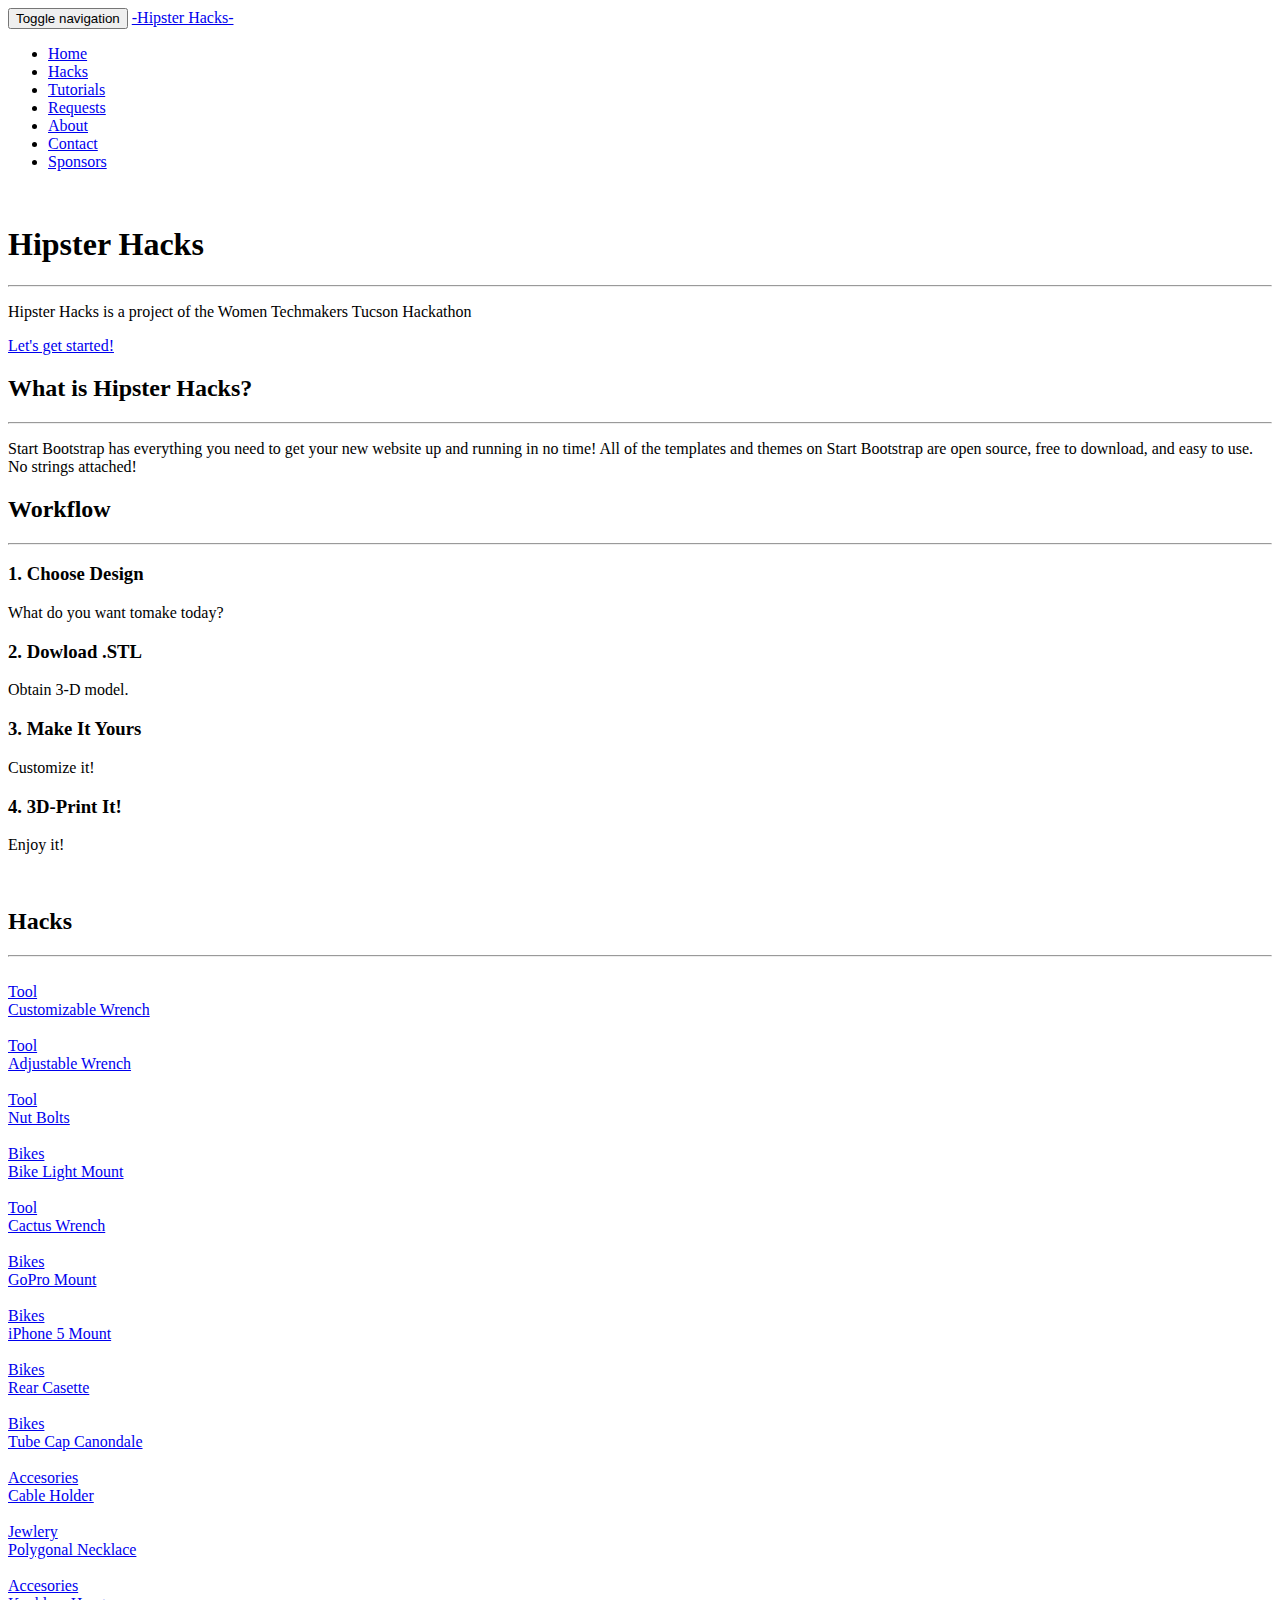
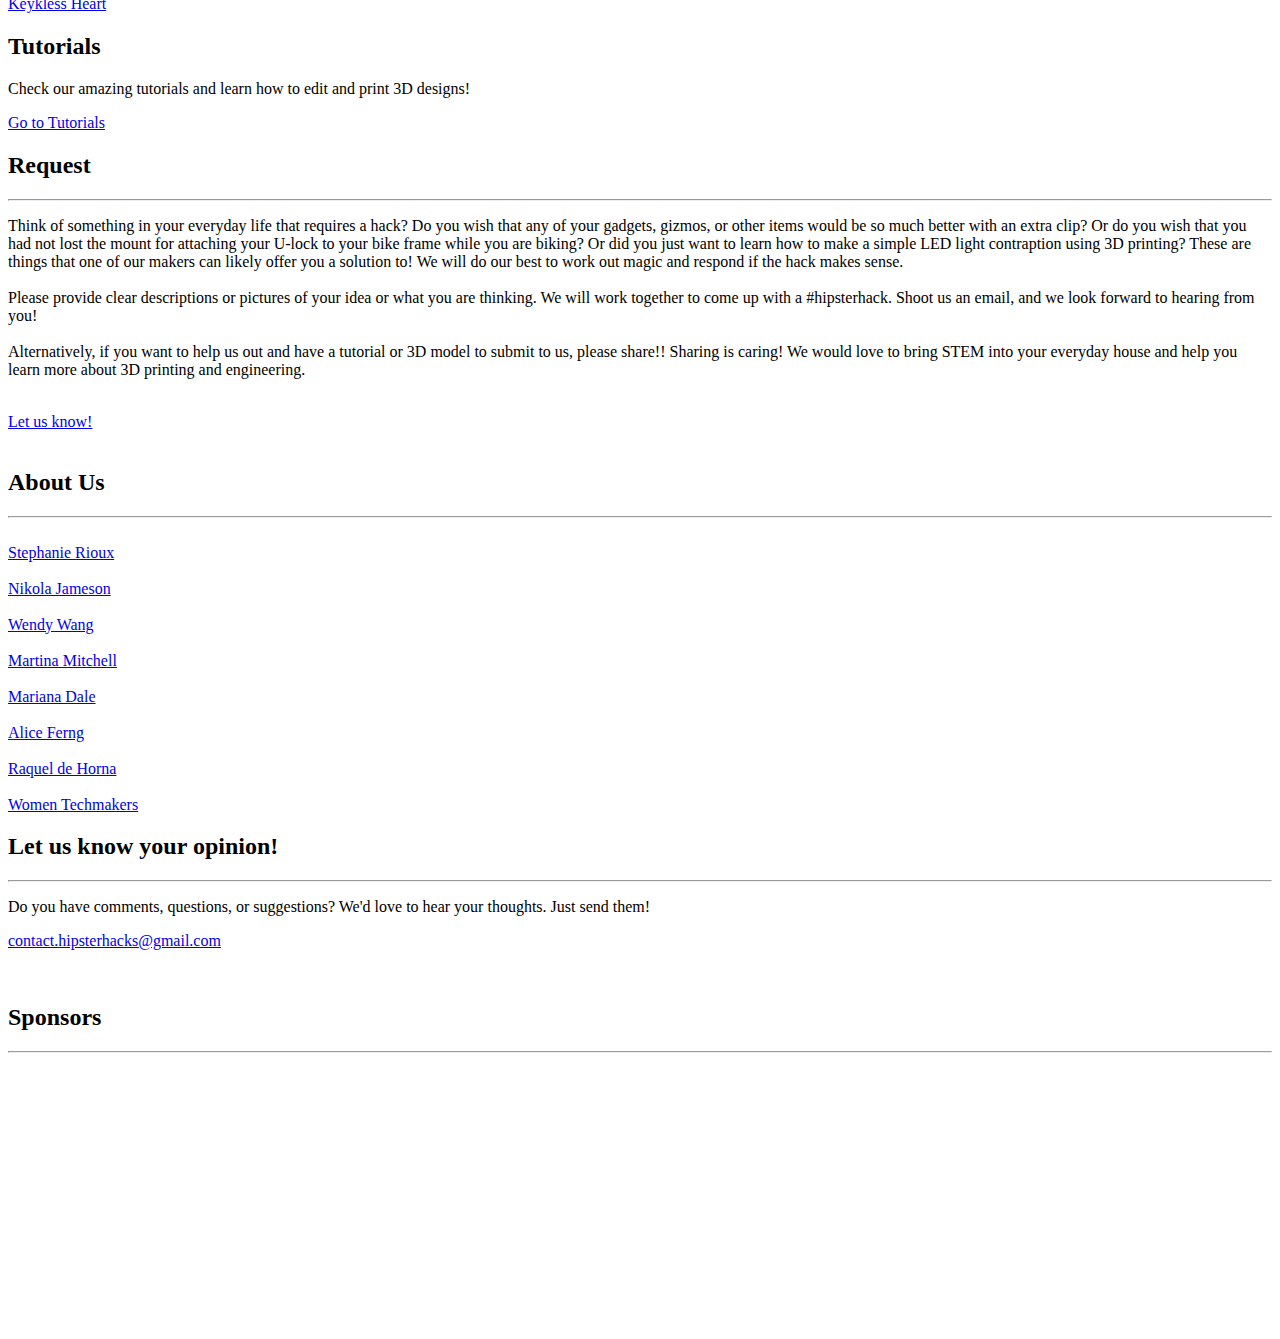
==== index.html @ 9ce07e10 "Change in the pictures of the Hacks" ====
<!DOCTYPE html>
<html lang="en">

<head>

    <meta charset="utf-8">
    <meta http-equiv="X-UA-Compatible" content="IE=edge">
    <meta name="viewport" content="width=device-width, initial-scale=1">
    <meta name="description" content="">
    <meta name="author" content="">

    <title>--Hipster Hacks--</title>

    <!-- Bootstrap Core CSS -->
    <link rel="stylesheet" href="css/bootstrap.min.css" type="text/css">

    <!-- Custom Fonts -->
    <link href='http://fonts.googleapis.com/css?family=Open+Sans:300italic,400italic,600italic,700italic,800italic,400,300,600,700,800' rel='stylesheet' type='text/css'>
    <link href='http://fonts.googleapis.com/css?family=Merriweather:400,300,300italic,400italic,700,700italic,900,900italic' rel='stylesheet' type='text/css'>
    <link rel="stylesheet" href="font-awesome/css/font-awesome.min.css" type="text/css">

    <!-- Plugin CSS -->
    <link rel="stylesheet" href="css/animate.min.css" type="text/css">

    <!-- Custom CSS -->
    <link rel="stylesheet" href="css/creative.css" type="text/css">

    <!-- HTML5 Shim and Respond.js IE8 support of HTML5 elements and media queries -->
    <!-- WARNING: Respond.js doesn't work if you view the page via file:// -->
    <!--[if lt IE 9]>
        <script src="https://oss.maxcdn.com/libs/html5shiv/3.7.0/html5shiv.js"></script>
        <script src="https://oss.maxcdn.com/libs/respond.js/1.4.2/respond.min.js"></script>
    <![endif]-->

</head>

<body id="page-top">

    <nav id="mainNav" class="navbar navbar-default navbar-fixed-top">
        <div class="container-fluid">
            <!-- Brand and toggle get grouped for better mobile display -->
            <div class="navbar-header">
                <button type="button" class="navbar-toggle collapsed" data-toggle="collapse" data-target="#bs-example-navbar-collapse-1">
                    <span class="sr-only">Toggle navigation</span>
                    <span class="icon-bar"></span>
                    <span class="icon-bar"></span>
                    <span class="icon-bar"></span>
                </button>
                <a class="navbar-brand page-scroll" href="#page-top">-Hipster Hacks-</a>
            </div>

            <!-- Collect the nav links, forms, and other content for toggling -->
            <div class="collapse navbar-collapse" id="bs-example-navbar-collapse-1">
                <ul class="nav navbar-nav navbar-right">
                   
                    <li>
                        <a class="page-scroll" href="#page-top">Home</a>
                    </li>
                    <li>
                        <a class="page-scroll" href="#hacks">Hacks</a>
                    </li>
                    <li>
                        <a class="page-scroll" href="#tutorials">Tutorials</a>
                    </li>
                    <li>
                        <a class="page-scroll" href="#request">Requests</a>
                    </li>
                     <li>
                        <a class="page-scroll" href="#about">About</a>
                    </li>
                     
                    <li>
                        <a class="page-scroll" href="#contact">Contact</a>
                    </li>
                     <li>
                        <a class="page-scroll" href="#sponsors">Sponsors</a>
                    </li>
                </ul>
            </div>
            <!-- /.navbar-collapse -->
        </div>
        <!-- /.container-fluid -->
    </nav>

    <header>
        <div class="header-content">
            <div class="header-content-inner">
            <center> <img src="img/HH_logo2.png" class="img-responsive" alt=""></center>
                <h1>Hipster Hacks</h1>
                <hr>
                <p>Hipster Hacks is a project of the Women Techmakers Tucson Hackathon</p>
                <a href="#about" class="btn btn-primary btn-xl page-scroll">Let's get started!</a>
            </div>
        </div>
    </header>

    <section class="bg-primary" id="description1">
        <div class="container">
            <div class="row">
                <div class="col-lg-8 col-lg-offset-2 text-center">
                    <h2 class="section-heading">What is Hipster Hacks?</h2>
                    <hr class="light">
                    <p class="text-faded">Start Bootstrap has everything you need to get your new website up and running in no time! All of the templates and themes on Start Bootstrap are open source, free to download, and easy to use. No strings attached!</p>
                   <!-- <a href="#" class="btn btn-default btn-xl">Get Started!</a> -->
                </div>
            </div>
        </div>
    </section>

    <section id="description2">
        <div class="container">
            <div class="row">
                <div class="col-lg-12 text-center">
                    <h2 class="section-heading">Workflow</h2>
                    <hr class="primary">
                </div>
            </div>
        </div>
        <div class="container">
            <div class="row">
                <div class="col-lg-3 col-md-6 text-center">
                    <div class="service-box">
                        <i class="fa fa-4x fa-eye wow bounceIn text-primary"></i>
                        <h3>1. Choose Design</h3>
                        <p class="text-muted">What do you want tomake today?</p>
                    </div>
                </div>
                <div class="col-lg-3 col-md-6 text-center">
                    <div class="service-box">
                        <i class="fa fa-4x fa-download wow bounceIn text-primary" data-wow-delay=".1s"></i>
                        <h3>2. Dowload .STL</h3>
                        <p class="text-muted">Obtain 3-D model.</p>
                    </div>
                </div>
                <div class="col-lg-3 col-md-6 text-center">
                    <div class="service-box">
                        <i class="fa fa-4x fa-heart wow bounceIn text-primary" data-wow-delay=".2s"></i>
                        <h3>3. Make It Yours</h3>
                        <p class="text-muted">Customize it!</p>
                    </div>
                </div>
                <div class="col-lg-3 col-md-6 text-center">
                    <div class="service-box">
                        <i class="fa fa-4x fa-trophy wow bounceIn text-primary" data-wow-delay=".3s"></i>
                        <h3>4. 3D-Print It!</h3>
                        <p class="text-muted">Enjoy it!</p>
                    </div>
                </div>
            </div>
        </div>
    </section>

    <section id ="hacks" class="no-padding" id="portfolio">
        <div class="container">
            <div class="row">
                <div class="col-lg-12 text-center">
                    <br>
                    <h2 class="section-heading">Hacks</h2>
                    <hr class="primary">
                </div>
            </div>
        </div>
        <div class="container-fluid">
            <div class="row no-gutter">
                <div class="col-lg-4 col-sm-6">
                    <a href="http://www.thingiverse.com/thing:951330" class="portfolio-box">
                        <img src="img/portfolio/customizable_wrench.jpg" class="img-responsive" alt="">
                        <div class="portfolio-box-caption">
                            <div class="portfolio-box-caption-content">
                                <div class="project-category text-faded">
                                    Tool
                                </div>
                                <div class="project-name">
                                    Customizable Wrench
                                </div>
                            </div>
                        </div>
                    </a>
                </div>
                <div class="col-lg-4 col-sm-6">
                    <a href="http://www.thingiverse.com/thing:139268" class="portfolio-box">
                        <img src="img/portfolio/adjustable_wrench.jpg" class="img-responsive" alt="">
                        <div class="portfolio-box-caption">
                            <div class="portfolio-box-caption-content">
                                <div class="project-category text-faded">
                                    Tool
                                </div>
                                <div class="project-name">
                                    Adjustable Wrench
                                </div>
                            </div>
                        </div>
                    </a>
                </div>
               
               
                <div class="col-lg-4 col-sm-6">
                    <a href="http://www.thingiverse.com/thing:193647" class="portfolio-box">
                        <img src="img/portfolio/nuts_bolts.jpg" class="img-responsive" alt="">
                        <div class="portfolio-box-caption">
                            <div class="portfolio-box-caption-content">
                                <div class="project-category text-faded">
                                    Tool
                                </div>
                                <div class="project-name">
                                    Nut Bolts
                                </div>
                            </div>
                        </div>
                    </a>
                </div>
                <div class="col-lg-4 col-sm-6">
                    <a href="http://www.thingiverse.com/thing:1131753" class="portfolio-box">
                        <img src="img/portfolio/bike_light_mount.jpg" class="img-responsive" alt="">
                        <div class="portfolio-box-caption">
                            <div class="portfolio-box-caption-content">
                                <div class="project-category text-faded">
                                    Bikes
                                </div>
                                <div class="project-name">
                                    Bike Light Mount
                                </div>
                            </div>
                        </div>
                    </a>
                </div>
                   <div class="col-lg-4 col-sm-6">
                    <a href="http://www.thingiverse.com/thing:1132234" class="portfolio-box">
                        <img src="img/portfolio/cactus_tool.jpg" class="img-responsive" alt="">
                        <div class="portfolio-box-caption">
                            <div class="portfolio-box-caption-content">
                                <div class="project-category text-faded">
                                    Tool
                                </div>
                                <div class="project-name">
                                    Cactus Wrench


                                </div>
                            </div>
                        </div>
                    </a>
                </div>
                   
                   <div class="col-lg-4 col-sm-6">
                    <a href="http://www.thingiverse.com/thing:17413" class="portfolio-box">
                        <img src="img/portfolio/gopro_mtnbike.jpg" class="img-responsive" alt="">
                        <div class="portfolio-box-caption">
                            <div class="portfolio-box-caption-content">
                                <div class="project-category text-faded">
                                    Bikes
                                </div>
                                <div class="project-name">
                                    GoPro Mount


                                </div>
                            </div>
                        </div>
                    </a>
                </div>
                   <div class="col-lg-4 col-sm-6">
                    <a href="http://www.thingiverse.com/thing:22866" class="portfolio-box">
                        <img src="img/portfolio/iphone5_mount.jpg" class="img-responsive" alt="">
                        <div class="portfolio-box-caption">
                            <div class="portfolio-box-caption-content">
                                <div class="project-category text-faded">
                                    Bikes
                                </div>
                                <div class="project-name">
                                    iPhone 5 Mount


                                </div>
                            </div>
                        </div>
                    </a>
                </div>
                   <div class="col-lg-4 col-sm-6">
                    <a href="http://www.thingiverse.com/thing:551910" class="portfolio-box">
                        <img src="img/portfolio/rear_cassette.jpg" class="img-responsive" alt="">
                        <div class="portfolio-box-caption">
                            <div class="portfolio-box-caption-content">
                                <div class="project-category text-faded">
                                    Bikes
                                </div>
                                <div class="project-name">
                                    Rear Casette

                                </div>
                            </div>
                        </div>
                    </a>
                </div>
                  <div class="col-lg-4 col-sm-6">
                    <a href="http://www.thingiverse.com/thing:11574" class="portfolio-box">
                        <img src="img/portfolio/tube_cap_canondale.jpg" class="img-responsive" alt="">
                        <div class="portfolio-box-caption">
                            <div class="portfolio-box-caption-content">
                                <div class="project-category text-faded">
                                    Bikes
                                </div>
                                <div class="project-name">
                                    Tube Cap Canondale

                                </div>
                            </div>
                        </div>
                    </a>
                </div>
                  <div class="col-lg-4 col-sm-6">
                    <a href="http://www.thingiverse.com/thing:130495" class="portfolio-box">
                        <img src="img/portfolio/cable_holder.jpg" class="img-responsive" alt="">
                        <div class="portfolio-box-caption">
                            <div class="portfolio-box-caption-content">
                                <div class="project-category text-faded">
                                    Accesories
                                </div>
                                <div class="project-name">
                                    Cable Holder

                                </div>
                            </div>
                        </div>
                    </a>
                </div>
                <div class="col-lg-4 col-sm-6">
                    <a href="http://www.thingiverse.com/thing:698371" class="portfolio-box">
                        <img src="img/portfolio/polygonal_necklace.jpg" class="img-responsive" alt="">
                        <div class="portfolio-box-caption">
                            <div class="portfolio-box-caption-content">
                                <div class="project-category text-faded">
                                    Jewlery
                                </div>
                                <div class="project-name">
                                    Polygonal Necklace

                                </div>
                            </div>
                        </div>
                    </a>
                </div>
                <div class="col-lg-4 col-sm-6">
                    <a href="http://www.thingiverse.com/thing:32037" class="portfolio-box">
                        <img src="img/portfolio/keyless_heart.jpg" class="img-responsive" alt="">
                        <div class="portfolio-box-caption">
                            <div class="portfolio-box-caption-content">
                                <div class="project-category text-faded">
                                    Accesories
                                </div>
                                <div class="project-name">
                                    Keykless Heart



                                </div>
                            </div>
                        </div>
                    </a>
                </div>
            </div>
        </div>
    </section>



    <aside id="tutorials" class="bg-dark">
        <div class="container text-center">
            <div class="call-to-action">
                <h2 class="section-heading" >Tutorials</h2>
                <p class="text-faded"> Check our amazing tutorials and learn how to edit and print 3D designs!</p>
                <a href="tutorials.html" class="btn btn-default btn-xl wow tada">Go to Tutorials</a>
            </div>
        </div>
    </aside>
    

    <section id="request" class="bg-primary" id="description1">
        <div class="container">
            <div class="row">
                <div class="col-lg-8 col-lg-offset-2 text-center">
                    <h2 class="section-heading">Request</h2>
                    <hr class="light">
                    <p class="text-faded">Think of something in your everyday life that requires a hack? Do you wish that any of your gadgets, gizmos, or other items would be so much better with an extra clip? Or do you wish that you had not lost the mount for attaching your U-lock to your bike frame while you are biking? Or did you just want to learn how to make a simple LED light contraption using 3D printing? These are things that one of our makers can likely offer you a solution to! We will do our best to work out magic and respond if the hack makes sense. <br></br>

                    Please provide clear descriptions or pictures of your idea or what you are thinking. We will work together to come up with a #hipsterhack. Shoot us an email, and we look forward to hearing from you!<br></br>

                    Alternatively, if you want to help us out and have a tutorial or 3D model to submit to us, please share!! Sharing is caring! We would love to bring STEM into your everyday house and help you learn more about 3D printing and engineering.<br></br>
                    </p>
                    <a href="mailto:contact.hipsterhacks@gmail.com" class="btn btn-default btn-xl">Let us know!</a>
                </div>
            </div>
        </div>
    </section>

    <section class="no-padding" id="about">
        <div class="container">
            <div class="row">
                <div class="col-lg-12 text-center">
                    <br>
                    <h2 class="section-heading">About Us</h2>
                    <hr class="primary">
                </div>
            </div>
        </div>
        <div class="container-fluid">
            <div class="row no-gutter">
                <div class="col-lg-3 col-sm-6">
                    <a href="stephanie.html" class="portfolio-box">
                        <img src="img/about/stephanie.jpg" class="img-responsive" alt="">
                        <div class="portfolio-box-caption">
                            <div class="portfolio-box-caption-content">
                                
                                <div class="project-name">
                                    Stephanie Rioux 
                                </div>
                            </div>
                        </div>
                    </a>
                </div>
                <div class="col-lg-3 col-sm-6">
                    <a href="nikola.html" class="portfolio-box">
                        <img src="img/about/nikola.jpg" class="img-responsive" alt="">
                        <div class="portfolio-box-caption">
                            <div class="portfolio-box-caption-content">
                                
                                <div class="project-name">
                                    Nikola Jameson 
                                </div>
                            </div>
                        </div>
                    </a>
                </div>

                <div class="col-lg-3 col-sm-6">
                    <a href="wendy.html" class="portfolio-box">
                        <img src="img/about/wendy.png" class="img-responsive" alt="">
                        <div class="portfolio-box-caption">
                            <div class="portfolio-box-caption-content">
                                
                                <div class="project-name">
                                    Wendy Wang
                                </div>
                            </div>
                        </div>
                    </a>
                </div>
                <div class="col-lg-3 col-sm-6">
                    <a href="martina.html" class="portfolio-box">
                        <img src="img/about/martina.jpg" class="img-responsive" alt="">
                        <div class="portfolio-box-caption">
                            <div class="portfolio-box-caption-content">
                                
                                <div class="project-name">
                                    Martina Mitchell
                                </div>
                            </div>
                        </div>
                    </a>
                </div>

                 <div class="col-lg-3 col-sm-6">
                    <a href="mariana.html" class="portfolio-box">
                        <img src="img/about/mariana.jpg" class="img-responsive" alt="">
                        <div class="portfolio-box-caption">
                            <div class="portfolio-box-caption-content">
                                
                                <div class="project-name">
                                    Mariana Dale
                                </div>
                            </div>
                        </div>
                    </a>
                </div>
                <div class="col-lg-3 col-sm-6">
                    <a href="alice.html" class="portfolio-box">
                        <img src="img/about/alice.jpg" class="img-responsive" alt="">
                        <div class="portfolio-box-caption">
                            <div class="portfolio-box-caption-content">
                                
                                <div class="project-name">
                                    Alice Ferng
                                </div>
                            </div>
                        </div>
                    </a>
                </div>
                <div class="col-lg-3 col-sm-6">
                    <a href="raquel.html" class="portfolio-box">
                        <img src="img/about/raquel.jpg" class="img-responsive" alt="">
                        <div class="portfolio-box-caption">
                            <div class="portfolio-box-caption-content">
                                
                               <div class="project-name">
                                    Raquel de Horna
                                </div>
                                
                                
                            </div>
                        </div>
                        </a>
                </div>
                 <div class="col-lg-3 col-sm-6">
                    <a href="http://codefortucson.org/womentechmakers/" class="portfolio-box">
                        <img src="img/about/wtech.jpg" class="img-responsive" alt="">
                        <div class="portfolio-box-caption">
                            <div class="portfolio-box-caption-content">
                                
                                <div class="project-name">
                                    Women Techmakers
                                </div>
                            </div>
                        </div>
                    </a>
                </div>
            </div>
            
        </div>
    </section>

       <section id="contact">
        <div class="container">
            <div class="row">
                <div class="col-lg-8 col-lg-offset-2 text-center">
                    <h2 class="section-heading">Let us know your opinion!</h2>
                    <hr class="primary">
                    <p>Do you have comments, questions, or suggestions? We'd love to hear your thoughts. Just send them!</p>
                </div>
               <!-- <div class="col-lg-4 col-lg-offset-2 text-center">
                    <i class="fa fa-phone fa-3x wow bounceIn"></i>
                    <p>123-456-6789</p>
                </div> -->
                <div class="col-lg-12 text-center">
                    <i class="fa fa-envelope-o fa-3x wow bounceIn" data-wow-delay=".1s"></i>
                    <p><a href="mailto:contact.hipsterhacks@gmail.com">contact.hipsterhacks@gmail.com</a></p>
                </div>
            </div>
        </div>
    </section>

<!--
 <section id="request" class="bg-primary" id="description1">
        <div class="container">
            <div class="row">
                <div class="col-lg-12 col-lg-offset-2 text-center">
                    <h2 class="section-heading">Sponsors</h2>
                    <hr class="light">

                    <div class="col-lg-4 col-sm-6">
                    <a href="" class="">
                        <img src="img/logos/Google_developers_logo.png" class="img-responsive" alt="">
                        <div class="portfolio-box-caption">
                            <div class="portfolio-box-caption-content">                               
                                
                            </div>
                        </div>
                        </a>
                    </div>

                     <div class="col-lg-4 col-sm-6">
                    <a href="" class="">
                        <img src="img/logos/CodeForTucson_logo_dark.png" class="img-responsive" alt="">
                        <div class="portfolio-box-caption">
                            <div class="portfolio-box-caption-content">                               
                                
                            </div>
                        </div>
                        </a>
                    </div>

                    <div class="col-lg-4 col-sm-6">
                    <a href="" class="">
                        <img src="img/logos/ua-libraries-logo-webpac.png" class="img-responsive" alt="">
                        <div class="portfolio-box-caption">
                            <div class="portfolio-box-caption-content">                               
                                
                            </div>
                        </div>
                        </a>
                    </div>
                </div>   
                <div class="row">
                <div class="col-lg-12 col-lg-offset-2 text-center">  
                
                    <div class="col-lg-3 col-sm-6">
                    <a href="" class="">
                        <img src="img/logos/edleader21_high-res-logo_final.png" class="img-responsive" alt="">
                        <div class="portfolio-box-caption">
                            <div class="portfolio-box-caption-content">                               
                                
                            </div>
                        </div>
                        </a>
                    </div>

                     <div class="col-lg-3 col-sm-6">
                    <a href="" class="">
                        <img src="img/logos/ironfist-logo-color-white.png" class="img-responsive" alt="">
                        <div class="portfolio-box-caption">
                            <div class="portfolio-box-caption-content">                               
                                
                            </div>
                        </div>
                        </a>
                    </div>

                    <div class="col-lg-3 col-sm-6">
                    <a href="" class="">
                        <img src="img/logos/Iconic3D.png" class="img-responsive" alt="">
                        <div class="portfolio-box-caption">
                            <div class="portfolio-box-caption-content">                               
                                
                            </div>
                        </div>
                        </a>
                    </div> 
                    <div class="col-lg-3 col-sm-6">
                    <a href="" class="">
                        <img src="img/logos/women-techmakers-poste.jpg" class="img-responsive" alt="">
                        <div class="portfolio-box-caption">
                            <div class="portfolio-box-caption-content">                               
                                
                            </div>
                        </div>
                        </a>
                    </div>
                       
                    </div> 

                    </div>

                    <a href="#" class="btn btn-default btn-xl">Get Started!</a> 
                </div>
            </div>
        </div>
    </section> -->
  <section id ="sponsors" class="no-padding" id="portfolio">
        <div class="container">
            <div class="row">
                <div class="col-lg-12 text-center">
                    <br>
                    <h2 class="section-heading">Sponsors</h2>
                    <hr class="primary">
                </div>
            </div>
        </div>
        <center>
        <div class="container-fluid">
            <div class="row no-gutter">
                <div class="col-lg-4 col-sm-6">
                    <a href="http://developers.google.com" class="portfolio-box">
                        <img src="img/logos/Google_developers_logo.png" class="img-responsive" alt="">
                     
                    </a>
                </div>
                <div class="col-lg-4 col-sm-6">
                    <a href="http://codefortucson.org" class="portfolio-box">
                        <img src="img/logos/CodeForTucson_logo_dark.png" class="img-responsive" alt="">
                       
                    </a>
                </div>
                <div class="col-lg-4 col-sm-6">
                    <a href="http://www.edleader21.com" class="portfolio-box">
                        <img src="img/logos/edleader21_high-res-logo_final.png" class="img-responsive" alt="">
                        
                    </a>
                </div>
                <div class="col-lg-4 col-sm-6">
                    <a href="http://www.library.arizona.edu" class="portfolio-box">
                        <img src="img/logos/ua-libraries-logo-webpac.png" class="img-responsive" alt="">
                       
                    </a>
                </div>
                <div class="col-lg-4 col-sm-6">
                    <a href="#" class="portfolio-box">
                        <img src="img/logos/ironfist-logo-color-white.png" class="img-responsive" alt="">
                        
                    </a>
                </div>
                <div class="col-lg-4 col-sm-6">
                    <a href="http://www.iconic3d.biz" class="portfolio-box">
                        <img src="img/logos/Iconic3D.png" class="img-responsive" alt="">
                        
                    </a>
                </div>
                    <div class="col-lg-12 col-sm-6">
                    <a href="https://www.womentechmakers.com" class="portfolio-box">
                        <img src="img/logos/women-techmakers-poste.jpg" class="img-responsive" alt="">
                        
                    </a>
                </div>
            </div>
        </div> </center>
    </section>
    <br></br>  
    <br></br>
    <br></br>
    <br></br>

    <!-- jQuery -->
    <script src="js/jquery.js"></script>

    <!-- Bootstrap Core JavaScript -->
    <script src="js/bootstrap.min.js"></script>

    <!-- Plugin JavaScript -->
    <script src="js/jquery.easing.min.js"></script>
    <script src="js/jquery.fittext.js"></script>
    <script src="js/wow.min.js"></script>

    <!-- Custom Theme JavaScript -->
    <script src="js/creative.js"></script>

</body>

</html>
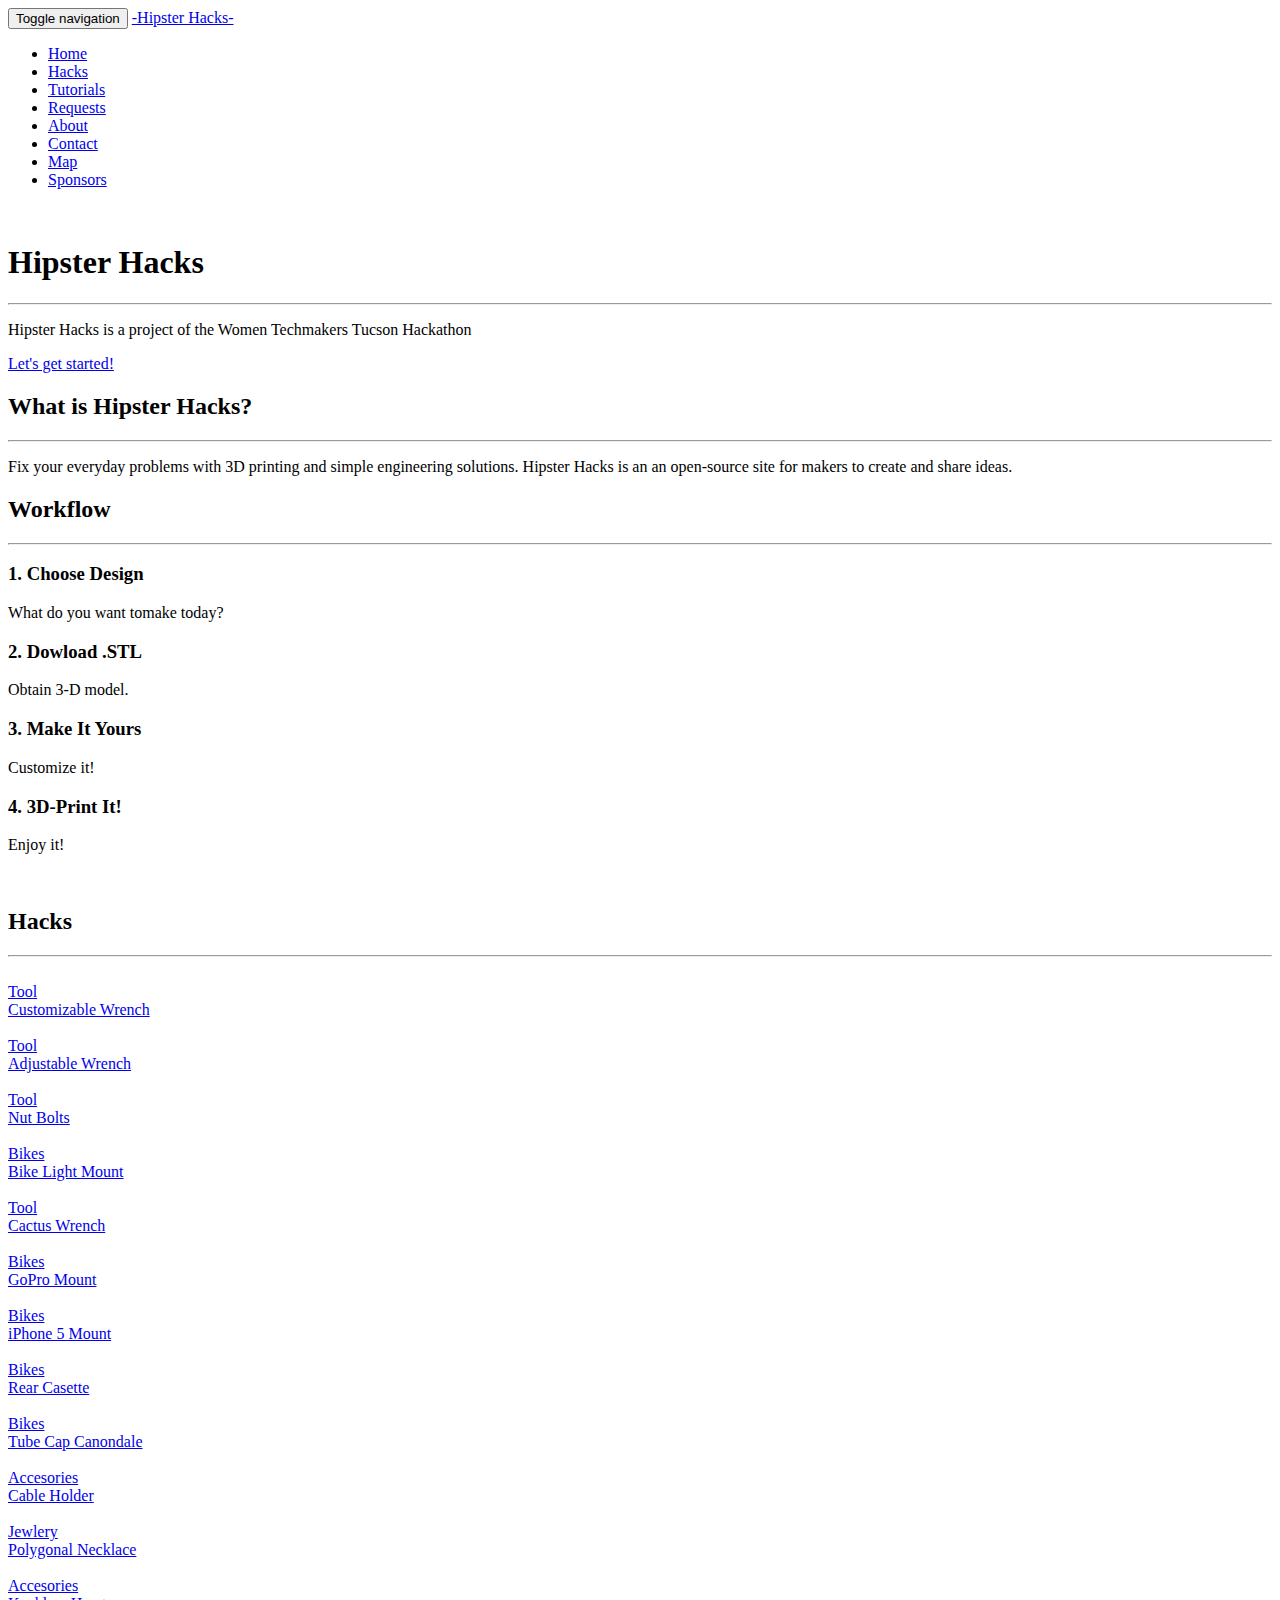
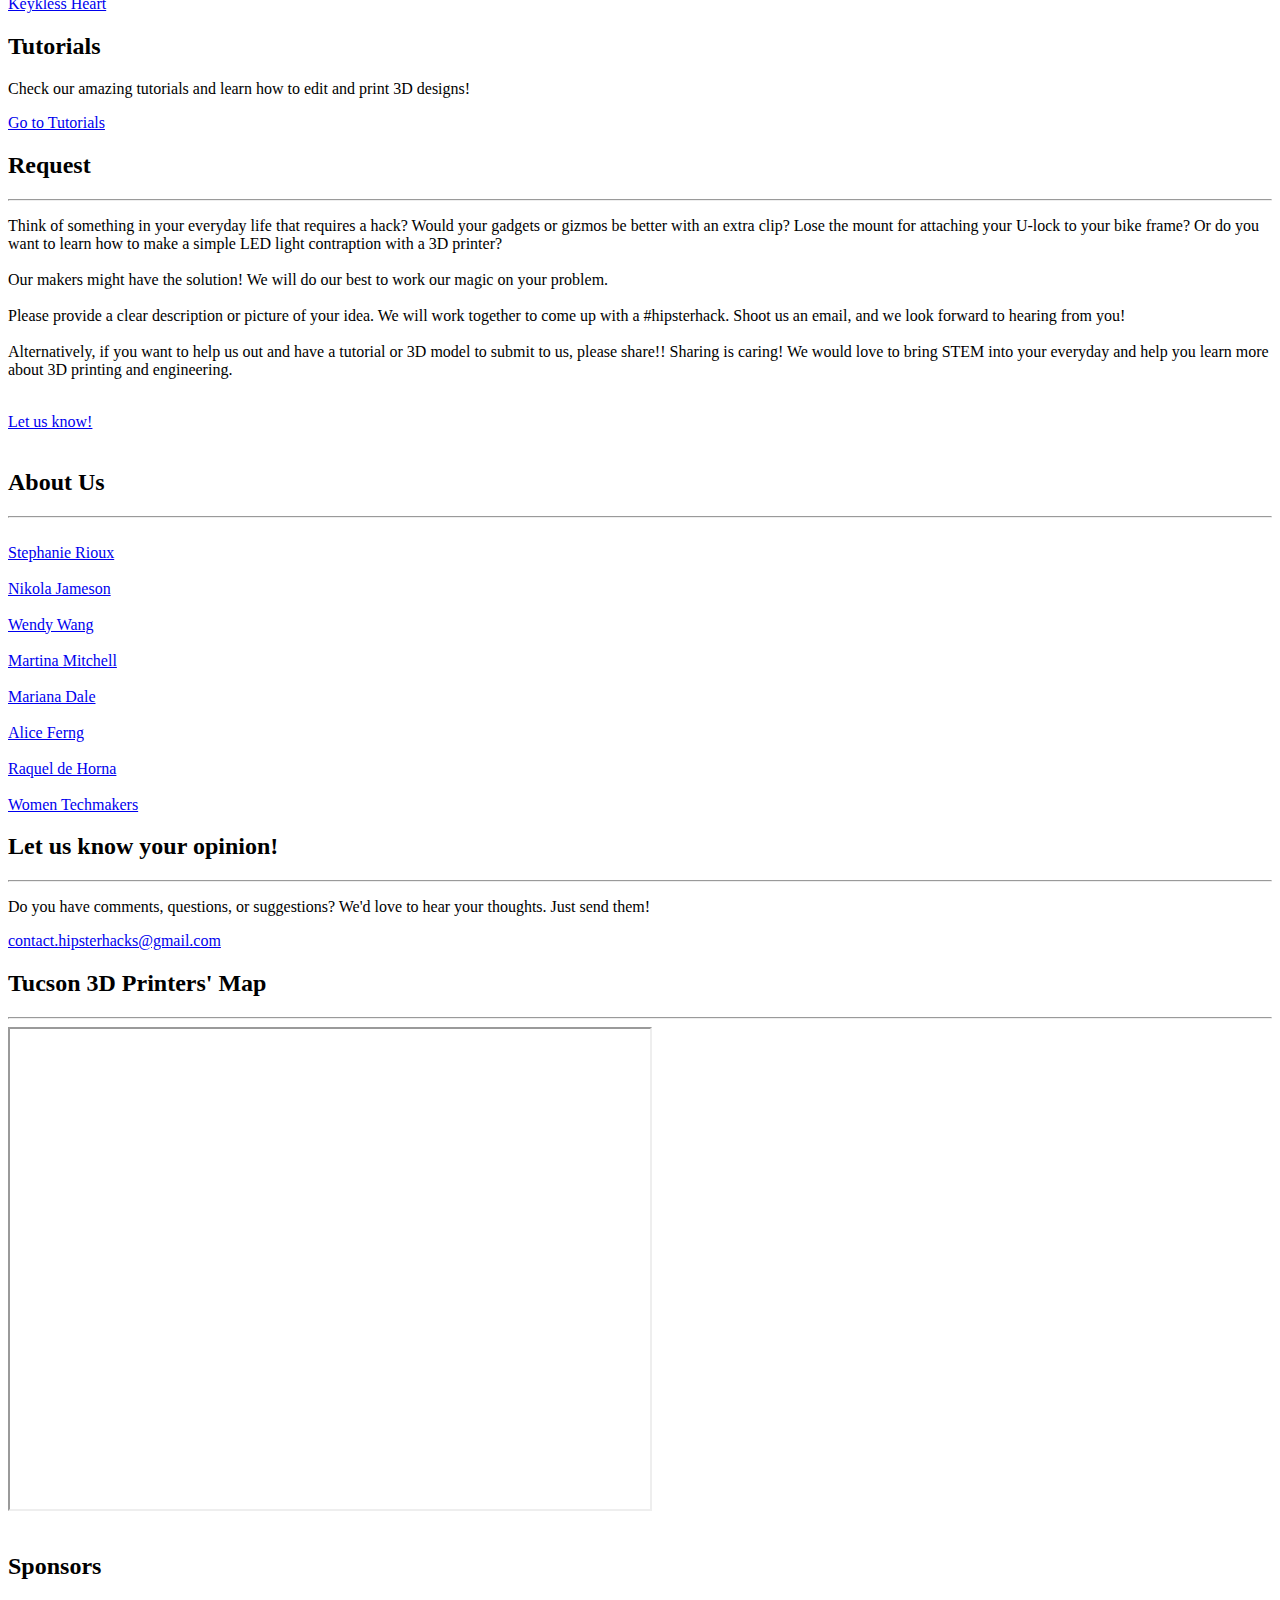
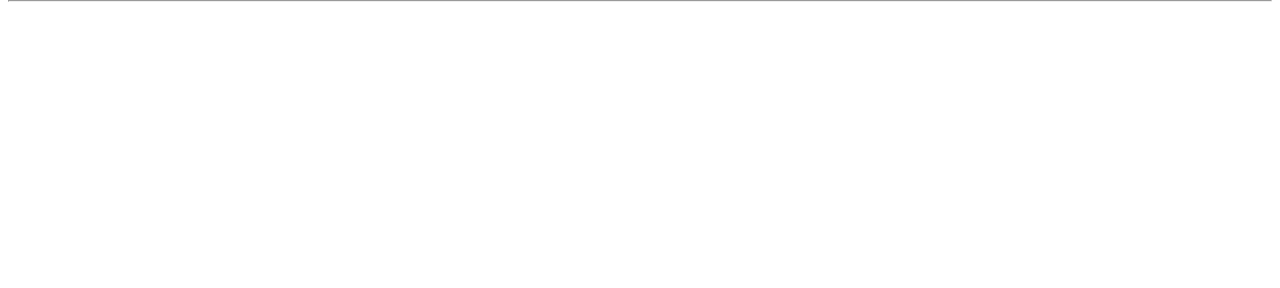
==== commit 28632db2: "map" ====
--- a/index.html
+++ b/index.html
@@ -72,6 +72,9 @@
                     <li>
                         <a class="page-scroll" href="#contact">Contact</a>
                     </li>
+                    <li>
+                        <a class="page-scroll" href="#map">Map</a>
+                    </li>
                      <li>
                         <a class="page-scroll" href="#sponsors">Sponsors</a>
                     </li>
@@ -89,7 +92,7 @@
                 <h1>Hipster Hacks</h1>
                 <hr>
                 <p>Hipster Hacks is a project of the Women Techmakers Tucson Hackathon</p>
-                <a href="#about" class="btn btn-primary btn-xl page-scroll">Let's get started!</a>
+                <a href="#description1" class="btn btn-primary btn-xl page-scroll">Let's get started!</a>
             </div>
         </div>
     </header>
@@ -100,7 +103,7 @@
                 <div class="col-lg-8 col-lg-offset-2 text-center">
                     <h2 class="section-heading">What is Hipster Hacks?</h2>
                     <hr class="light">
-                    <p class="text-faded">Start Bootstrap has everything you need to get your new website up and running in no time! All of the templates and themes on Start Bootstrap are open source, free to download, and easy to use. No strings attached!</p>
+                    <p class="text-faded">Fix your everyday problems with 3D printing and simple engineering solutions. Hipster Hacks is an an open-source site for makers to create and share ideas.</p>
                    <!-- <a href="#" class="btn btn-default btn-xl">Get Started!</a> -->
                 </div>
             </div>
@@ -381,11 +384,13 @@
                 <div class="col-lg-8 col-lg-offset-2 text-center">
                     <h2 class="section-heading">Request</h2>
                     <hr class="light">
-                    <p class="text-faded">Think of something in your everyday life that requires a hack? Do you wish that any of your gadgets, gizmos, or other items would be so much better with an extra clip? Or do you wish that you had not lost the mount for attaching your U-lock to your bike frame while you are biking? Or did you just want to learn how to make a simple LED light contraption using 3D printing? These are things that one of our makers can likely offer you a solution to! We will do our best to work out magic and respond if the hack makes sense. <br></br>
-
-                    Please provide clear descriptions or pictures of your idea or what you are thinking. We will work together to come up with a #hipsterhack. Shoot us an email, and we look forward to hearing from you!<br></br>
-
-                    Alternatively, if you want to help us out and have a tutorial or 3D model to submit to us, please share!! Sharing is caring! We would love to bring STEM into your everyday house and help you learn more about 3D printing and engineering.<br></br>
+                    <p class="text-faded">Think of something in your everyday life that requires a hack? Would your gadgets or  gizmos be better with an extra clip? Lose the mount for attaching your U-lock to your bike frame? Or do you want to learn how to make a simple LED light contraption with a  3D printer?<br></br>
+
+                    Our makers might have the solution! We will do our best to work our magic on your problem.<br></br>
+
+                    Please provide a clear description or picture of your idea. We will work together to come up with a #hipsterhack. Shoot us an email, and we look forward to hearing from you!<br></br>
+
+                    Alternatively, if you want to help us out and have a tutorial or 3D model to submit to us, please share!! Sharing is caring! We would love to bring STEM into your everyday and help you learn more about 3D printing and engineering.<br></br>
                     </p>
                     <a href="mailto:contact.hipsterhacks@gmail.com" class="btn btn-default btn-xl">Let us know!</a>
                 </div>
@@ -537,103 +542,20 @@
             </div>
         </div>
     </section>
-
-<!--
- <section id="request" class="bg-primary" id="description1">
-        <div class="container">
-            <div class="row">
-                <div class="col-lg-12 col-lg-offset-2 text-center">
-                    <h2 class="section-heading">Sponsors</h2>
+     <section id="map" class="bg-primary">
+        <div class="container">
+            <div class="row">
+                <div class="col-lg-8 col-lg-offset-2 text-center">
+                    <h2 class="section-heading">Tucson 3D Printers' Map</h2>
                     <hr class="light">
-
-                    <div class="col-lg-4 col-sm-6">
-                    <a href="" class="">
-                        <img src="img/logos/Google_developers_logo.png" class="img-responsive" alt="">
-                        <div class="portfolio-box-caption">
-                            <div class="portfolio-box-caption-content">                               
-                                
-                            </div>
-                        </div>
-                        </a>
-                    </div>
-
-                     <div class="col-lg-4 col-sm-6">
-                    <a href="" class="">
-                        <img src="img/logos/CodeForTucson_logo_dark.png" class="img-responsive" alt="">
-                        <div class="portfolio-box-caption">
-                            <div class="portfolio-box-caption-content">                               
-                                
-                            </div>
-                        </div>
-                        </a>
-                    </div>
-
-                    <div class="col-lg-4 col-sm-6">
-                    <a href="" class="">
-                        <img src="img/logos/ua-libraries-logo-webpac.png" class="img-responsive" alt="">
-                        <div class="portfolio-box-caption">
-                            <div class="portfolio-box-caption-content">                               
-                                
-                            </div>
-                        </div>
-                        </a>
-                    </div>
-                </div>   
-                <div class="row">
-                <div class="col-lg-12 col-lg-offset-2 text-center">  
-                
-                    <div class="col-lg-3 col-sm-6">
-                    <a href="" class="">
-                        <img src="img/logos/edleader21_high-res-logo_final.png" class="img-responsive" alt="">
-                        <div class="portfolio-box-caption">
-                            <div class="portfolio-box-caption-content">                               
-                                
-                            </div>
-                        </div>
-                        </a>
-                    </div>
-
-                     <div class="col-lg-3 col-sm-6">
-                    <a href="" class="">
-                        <img src="img/logos/ironfist-logo-color-white.png" class="img-responsive" alt="">
-                        <div class="portfolio-box-caption">
-                            <div class="portfolio-box-caption-content">                               
-                                
-                            </div>
-                        </div>
-                        </a>
-                    </div>
-
-                    <div class="col-lg-3 col-sm-6">
-                    <a href="" class="">
-                        <img src="img/logos/Iconic3D.png" class="img-responsive" alt="">
-                        <div class="portfolio-box-caption">
-                            <div class="portfolio-box-caption-content">                               
-                                
-                            </div>
-                        </div>
-                        </a>
-                    </div> 
-                    <div class="col-lg-3 col-sm-6">
-                    <a href="" class="">
-                        <img src="img/logos/women-techmakers-poste.jpg" class="img-responsive" alt="">
-                        <div class="portfolio-box-caption">
-                            <div class="portfolio-box-caption-content">                               
-                                
-                            </div>
-                        </div>
-                        </a>
-                    </div>
-                       
-                    </div> 
-
-                    </div>
-
-                    <a href="#" class="btn btn-default btn-xl">Get Started!</a> 
-                </div>
-            </div>
-        </div>
-    </section> -->
+                    <iframe src="https://mapsengine.google.com/map/embed?mid=zkPo-8205VHg.kog-uFUX0Kzc" width="640" height="480"></iframe>
+                   
+                </div>
+            </div>
+        </div>
+    </section>
+
+
   <section id ="sponsors" class="no-padding" id="portfolio">
         <div class="container">
             <div class="row">
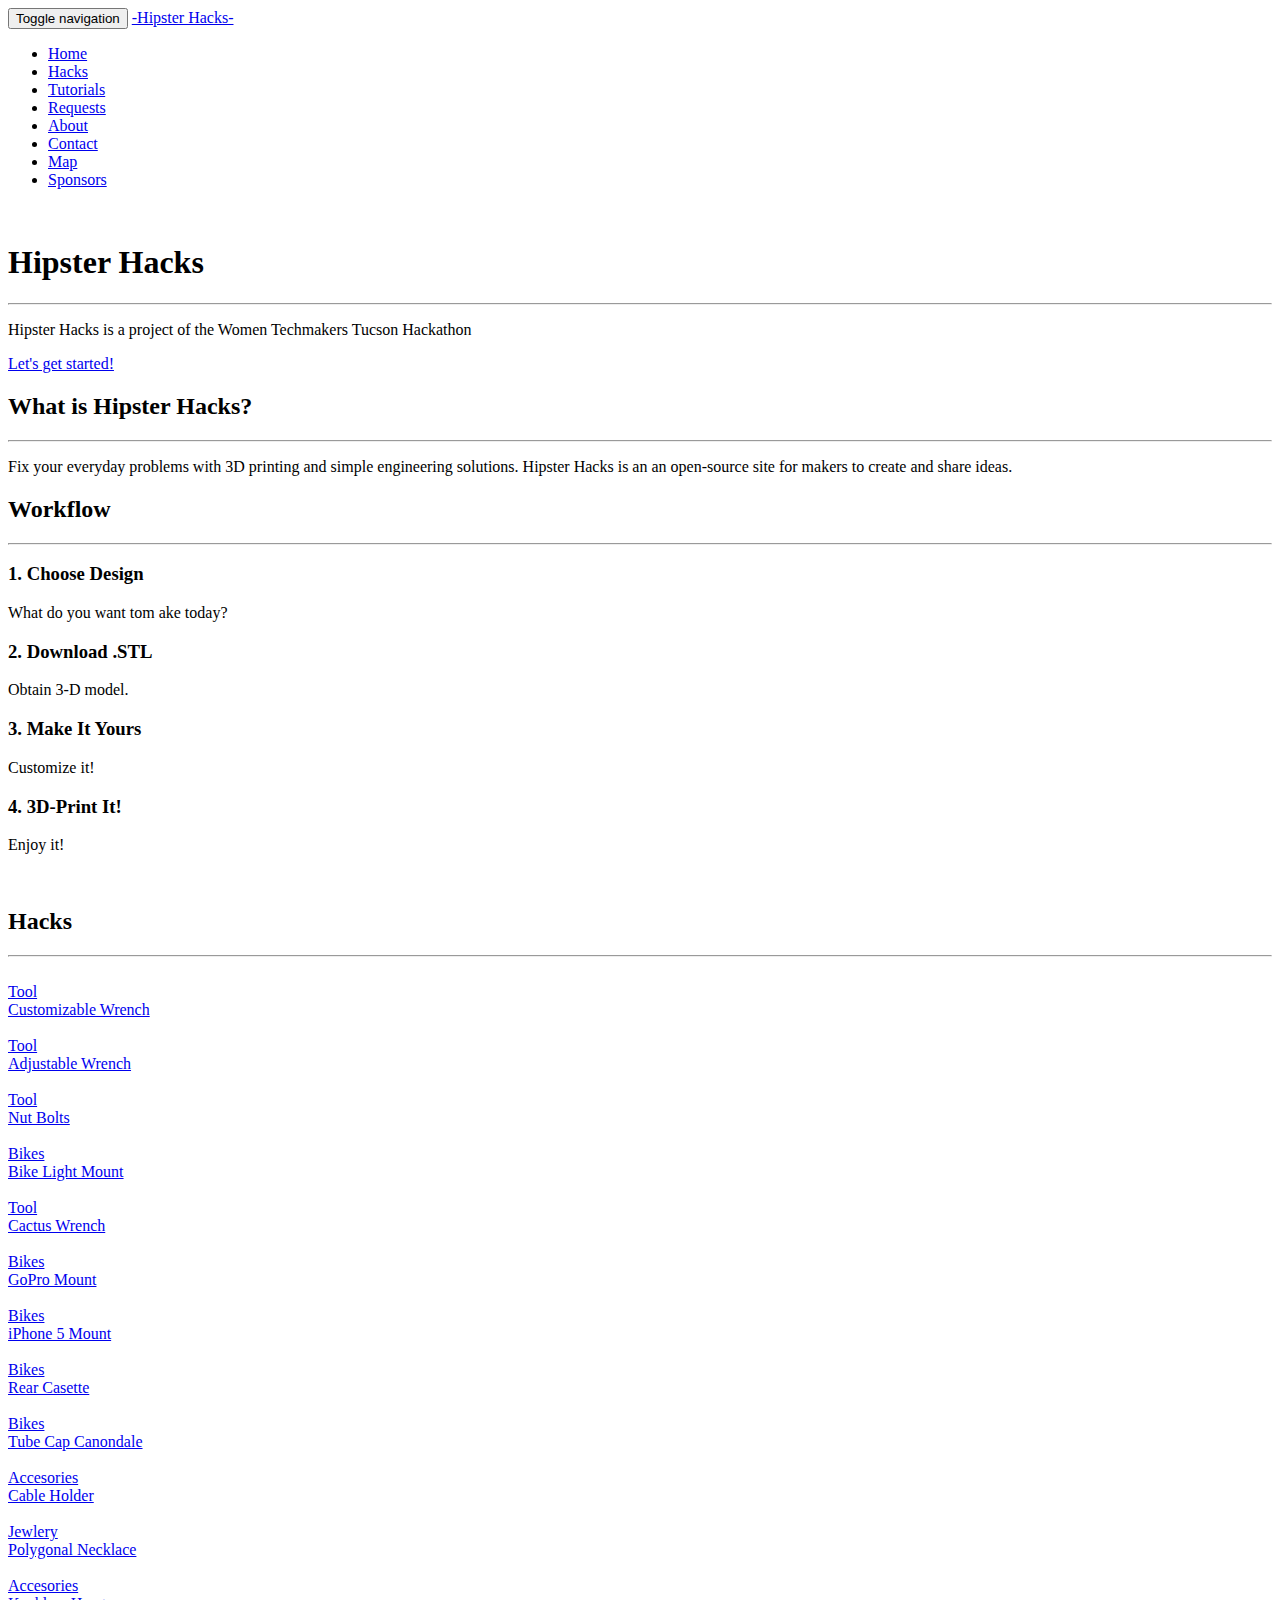
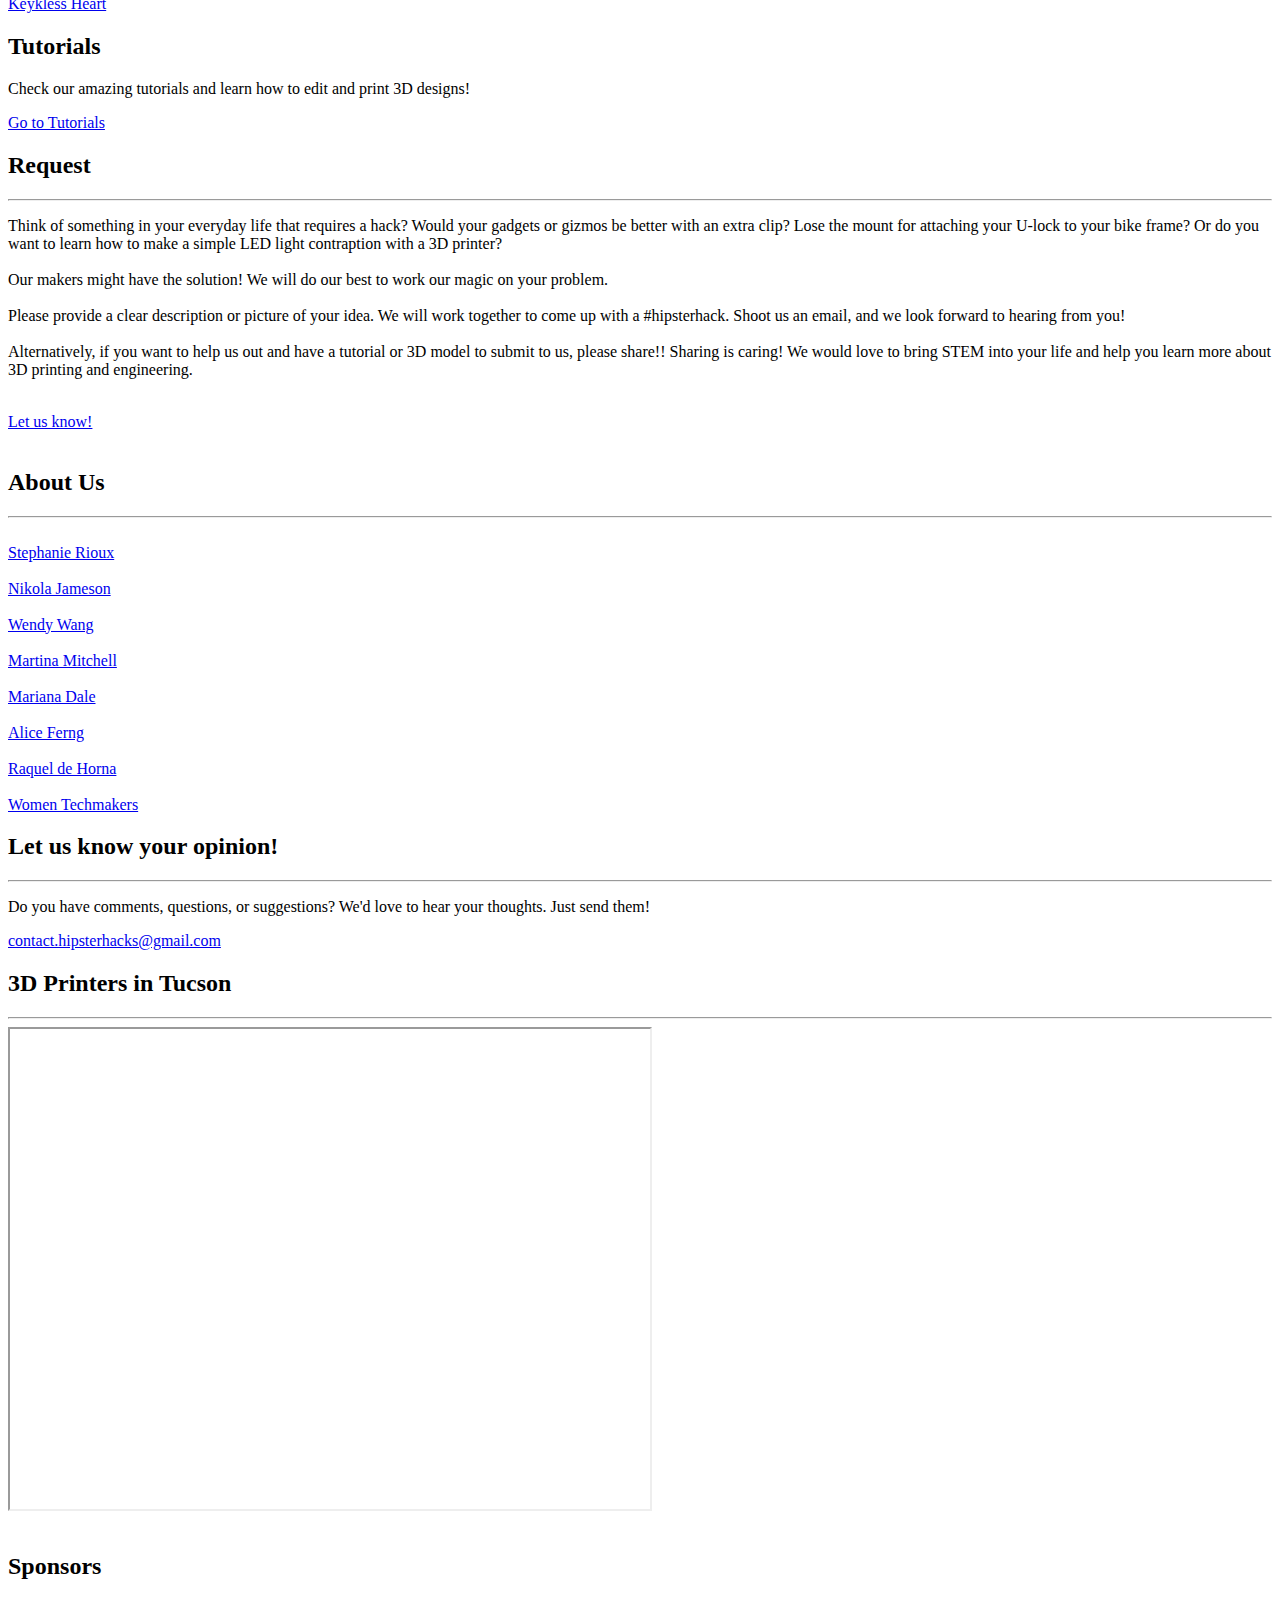
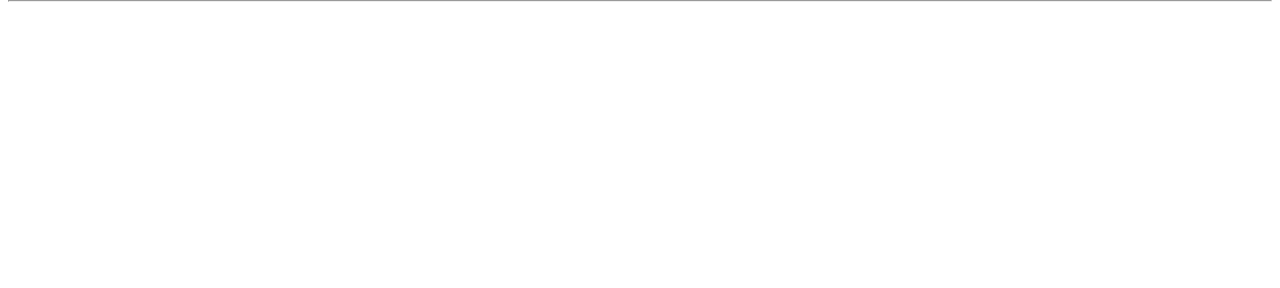
==== commit 913c5a01: "changes" ====
--- a/index.html
+++ b/index.html
@@ -125,13 +125,13 @@
                     <div class="service-box">
                         <i class="fa fa-4x fa-eye wow bounceIn text-primary"></i>
                         <h3>1. Choose Design</h3>
-                        <p class="text-muted">What do you want tomake today?</p>
+                        <p class="text-muted">What do you want tom ake today?</p>
                     </div>
                 </div>
                 <div class="col-lg-3 col-md-6 text-center">
                     <div class="service-box">
                         <i class="fa fa-4x fa-download wow bounceIn text-primary" data-wow-delay=".1s"></i>
-                        <h3>2. Dowload .STL</h3>
+                        <h3>2. Download .STL</h3>
                         <p class="text-muted">Obtain 3-D model.</p>
                     </div>
                 </div>
@@ -384,13 +384,13 @@
                 <div class="col-lg-8 col-lg-offset-2 text-center">
                     <h2 class="section-heading">Request</h2>
                     <hr class="light">
-                    <p class="text-faded">Think of something in your everyday life that requires a hack? Would your gadgets or  gizmos be better with an extra clip? Lose the mount for attaching your U-lock to your bike frame? Or do you want to learn how to make a simple LED light contraption with a  3D printer?<br></br>
+                    <p class="text-faded">Think of something in your everyday life that requires a hack? Would your gadgets or  gizmos be better with an extra clip? Lose the mount for attaching your U-lock to your bike frame? Or do you want to learn how to make a simple LED light contraption with a 3D printer?<br></br>
 
                     Our makers might have the solution! We will do our best to work our magic on your problem.<br></br>
 
                     Please provide a clear description or picture of your idea. We will work together to come up with a #hipsterhack. Shoot us an email, and we look forward to hearing from you!<br></br>
 
-                    Alternatively, if you want to help us out and have a tutorial or 3D model to submit to us, please share!! Sharing is caring! We would love to bring STEM into your everyday and help you learn more about 3D printing and engineering.<br></br>
+                    Alternatively, if you want to help us out and have a tutorial or 3D model to submit to us, please share!! Sharing is caring! We would love to bring STEM into your life and help you learn more about 3D printing and engineering.<br></br>
                     </p>
                     <a href="mailto:contact.hipsterhacks@gmail.com" class="btn btn-default btn-xl">Let us know!</a>
                 </div>
@@ -546,7 +546,7 @@
         <div class="container">
             <div class="row">
                 <div class="col-lg-8 col-lg-offset-2 text-center">
-                    <h2 class="section-heading">Tucson 3D Printers' Map</h2>
+                    <h2 class="section-heading">3D Printers in Tucson</h2>
                     <hr class="light">
                     <iframe src="https://mapsengine.google.com/map/embed?mid=zkPo-8205VHg.kog-uFUX0Kzc" width="640" height="480"></iframe>
                    
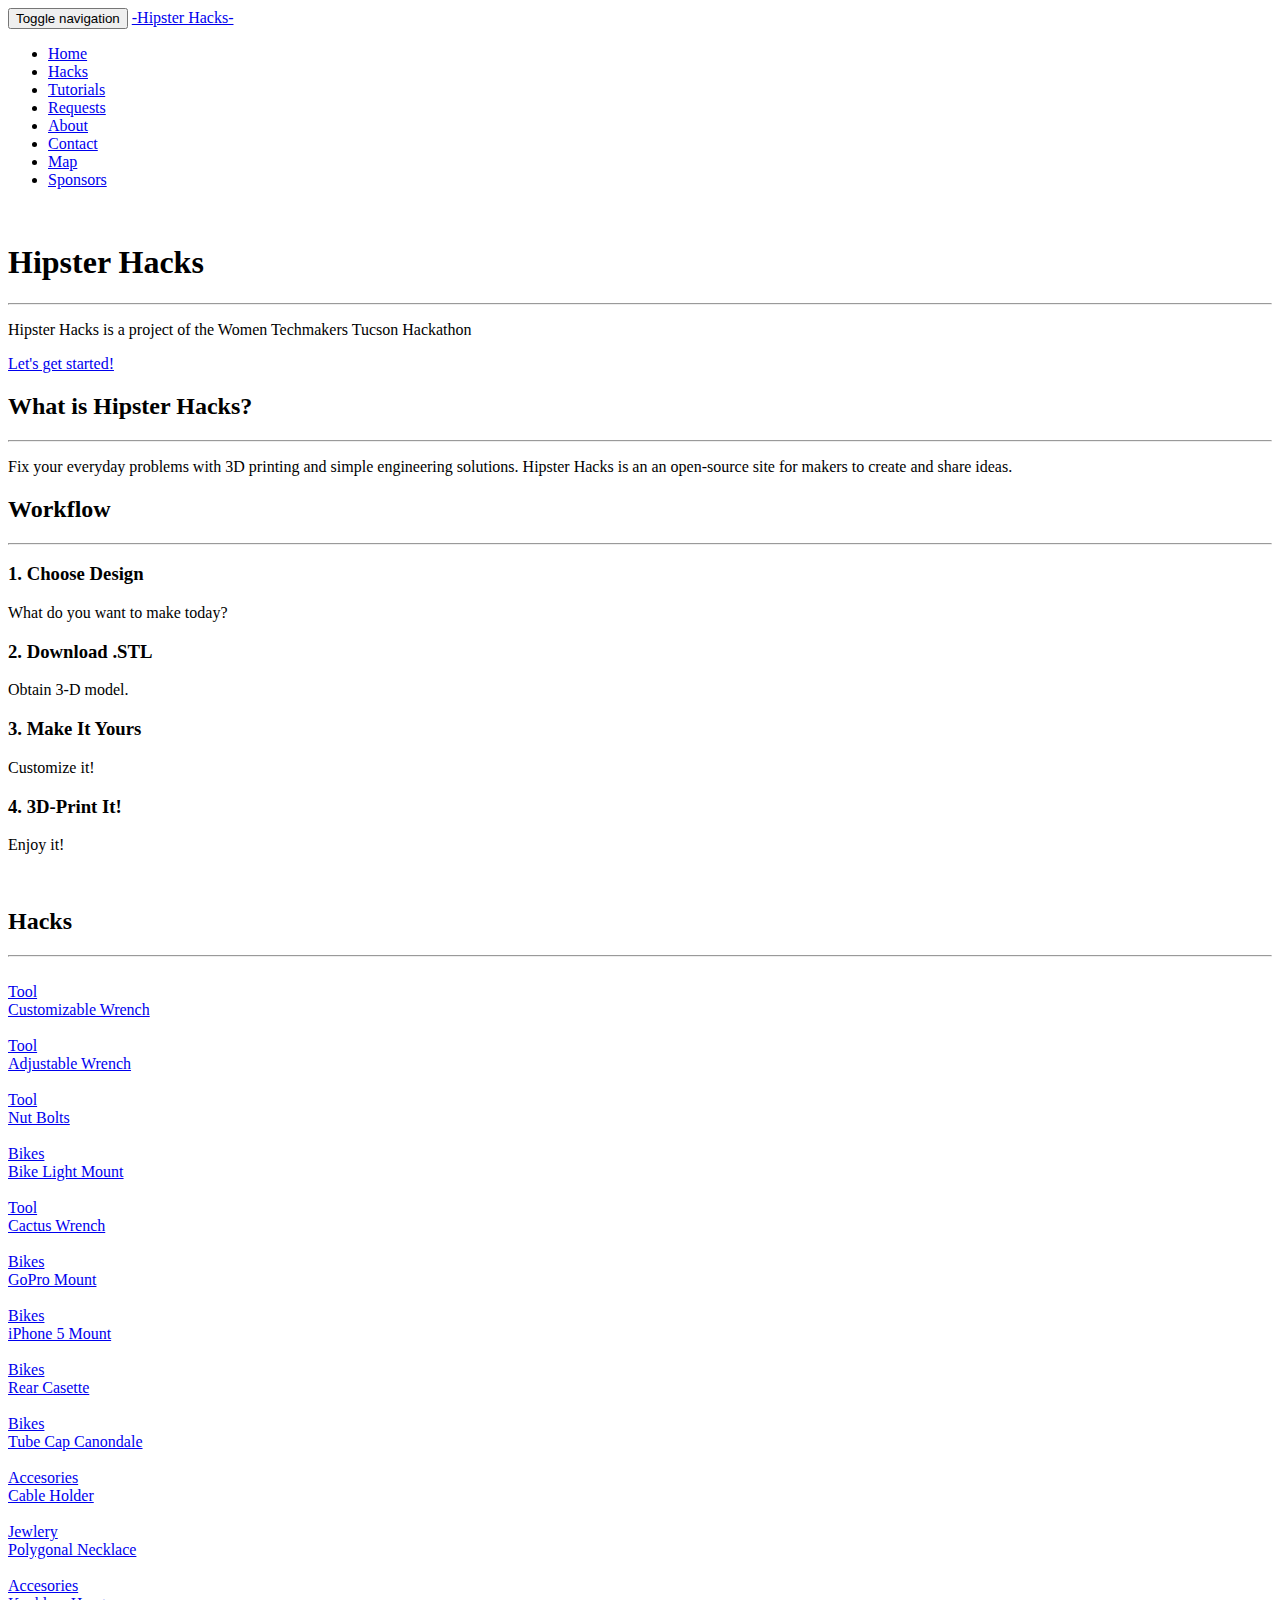
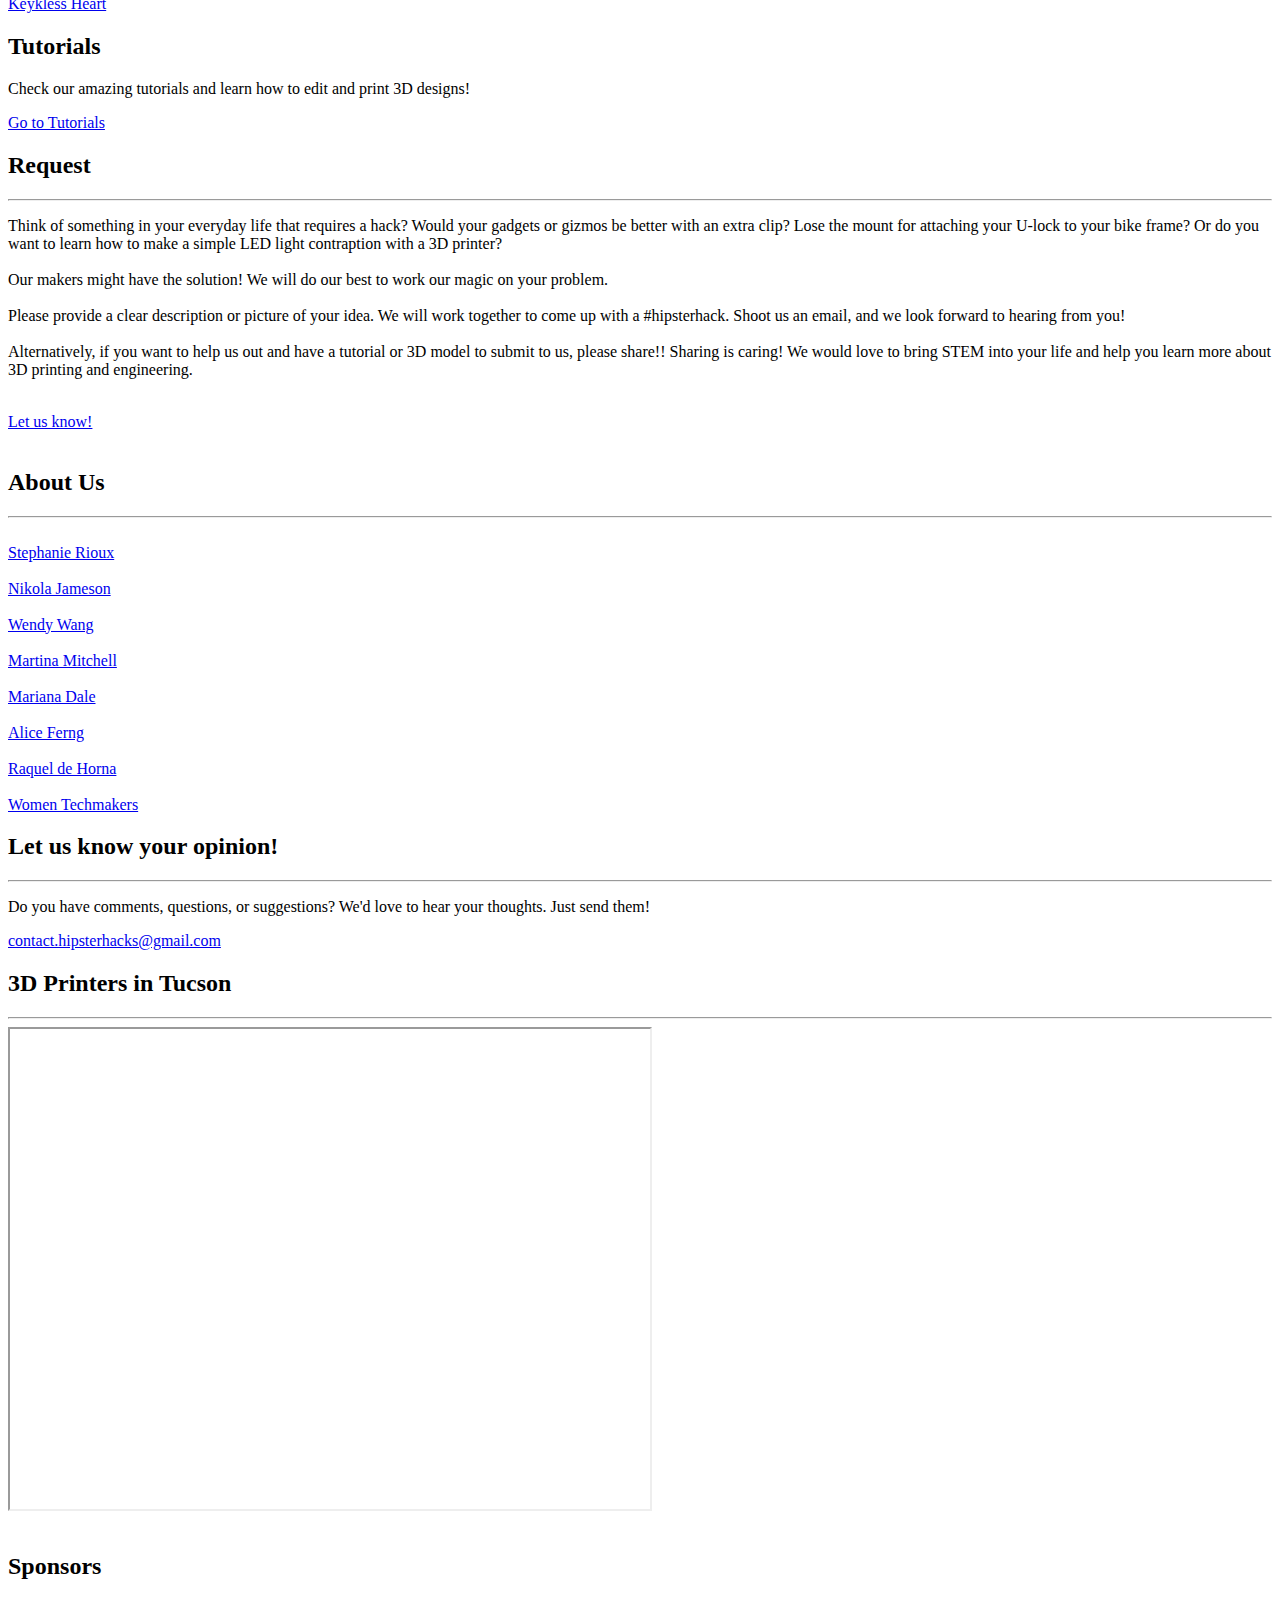
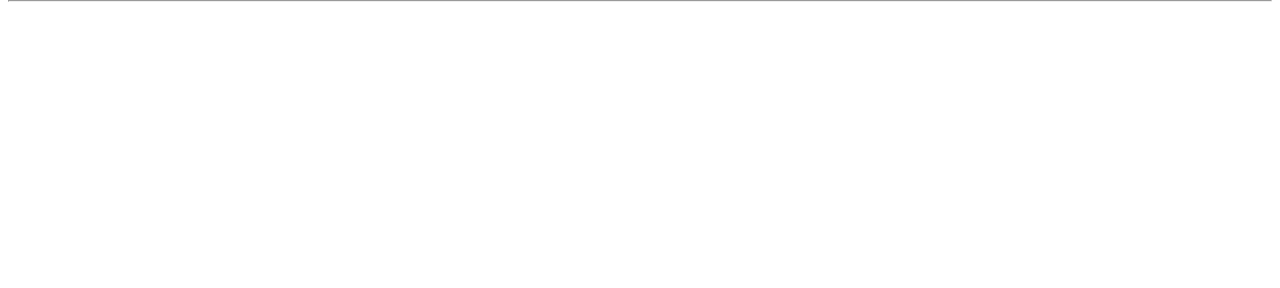
==== commit 7b2558c6: "change" ====
--- a/index.html
+++ b/index.html
@@ -125,7 +125,7 @@
                     <div class="service-box">
                         <i class="fa fa-4x fa-eye wow bounceIn text-primary"></i>
                         <h3>1. Choose Design</h3>
-                        <p class="text-muted">What do you want tom ake today?</p>
+                        <p class="text-muted">What do you want to make today?</p>
                     </div>
                 </div>
                 <div class="col-lg-3 col-md-6 text-center">
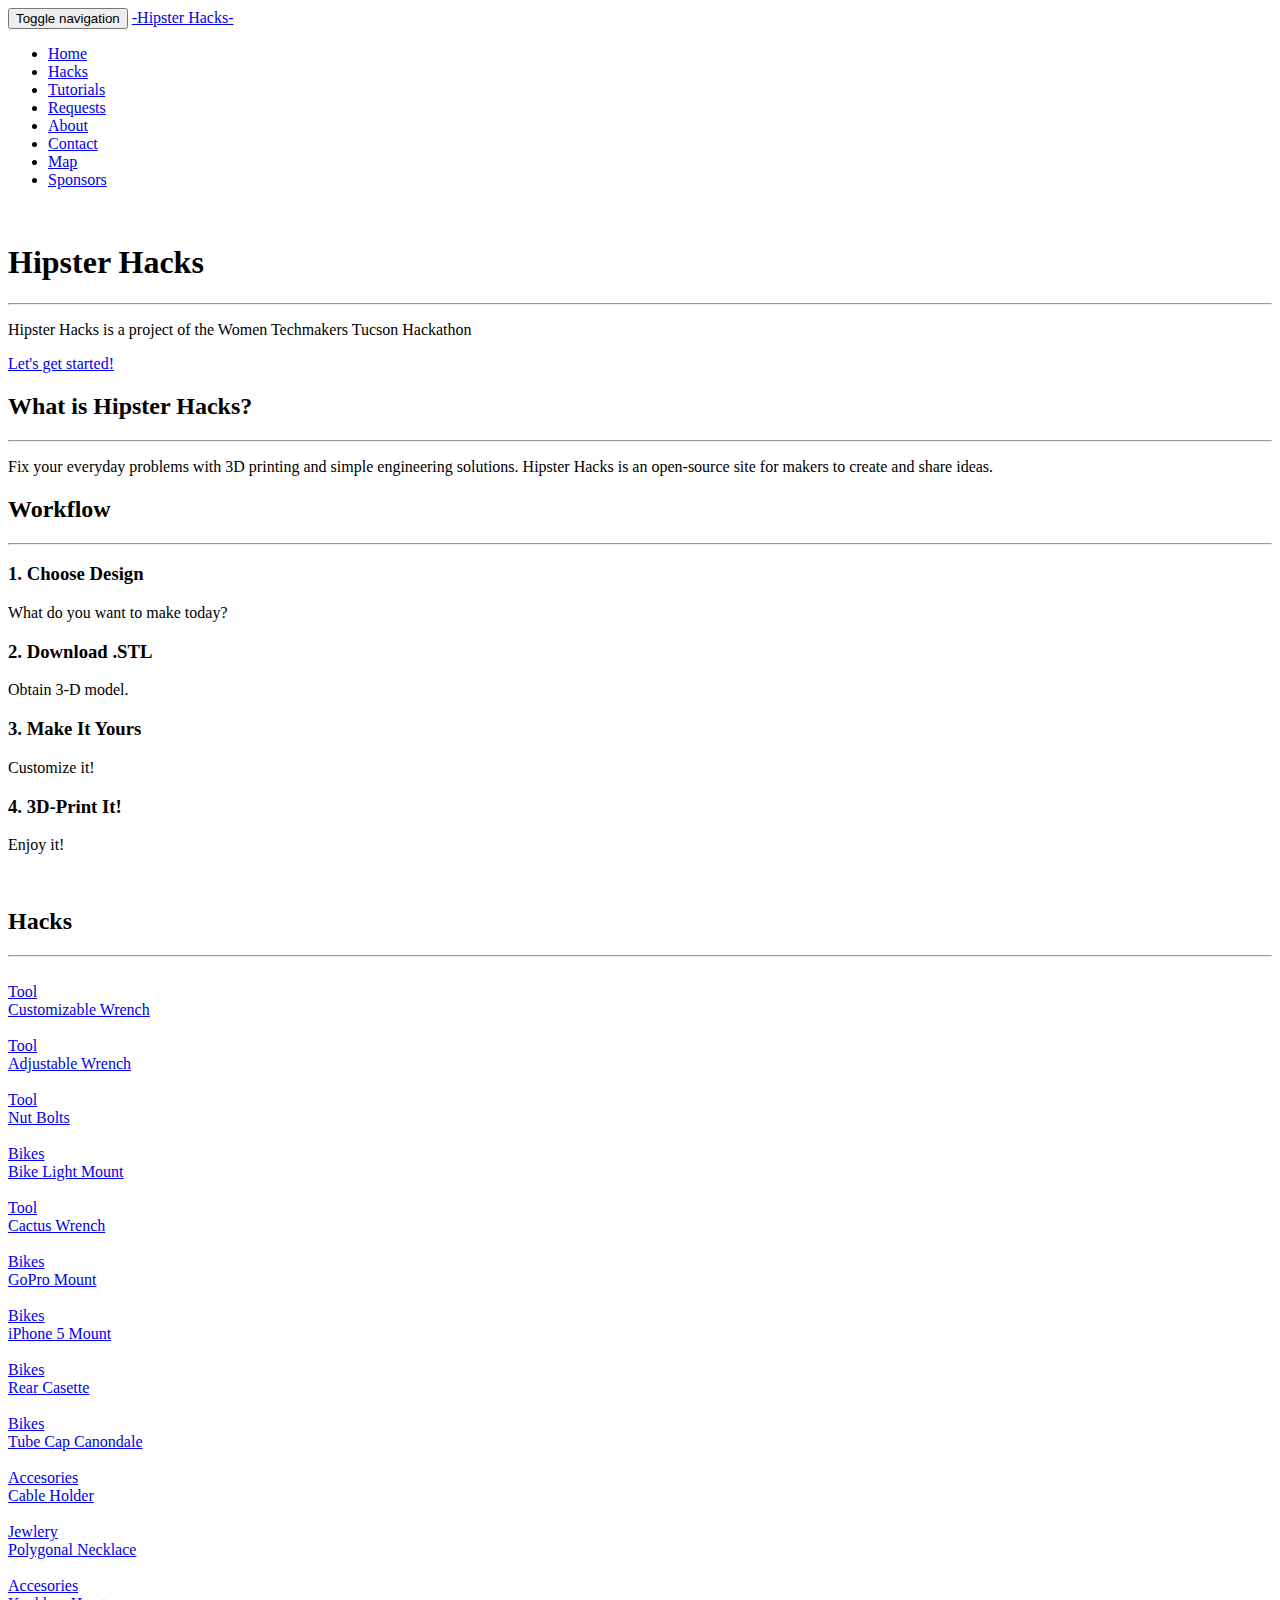
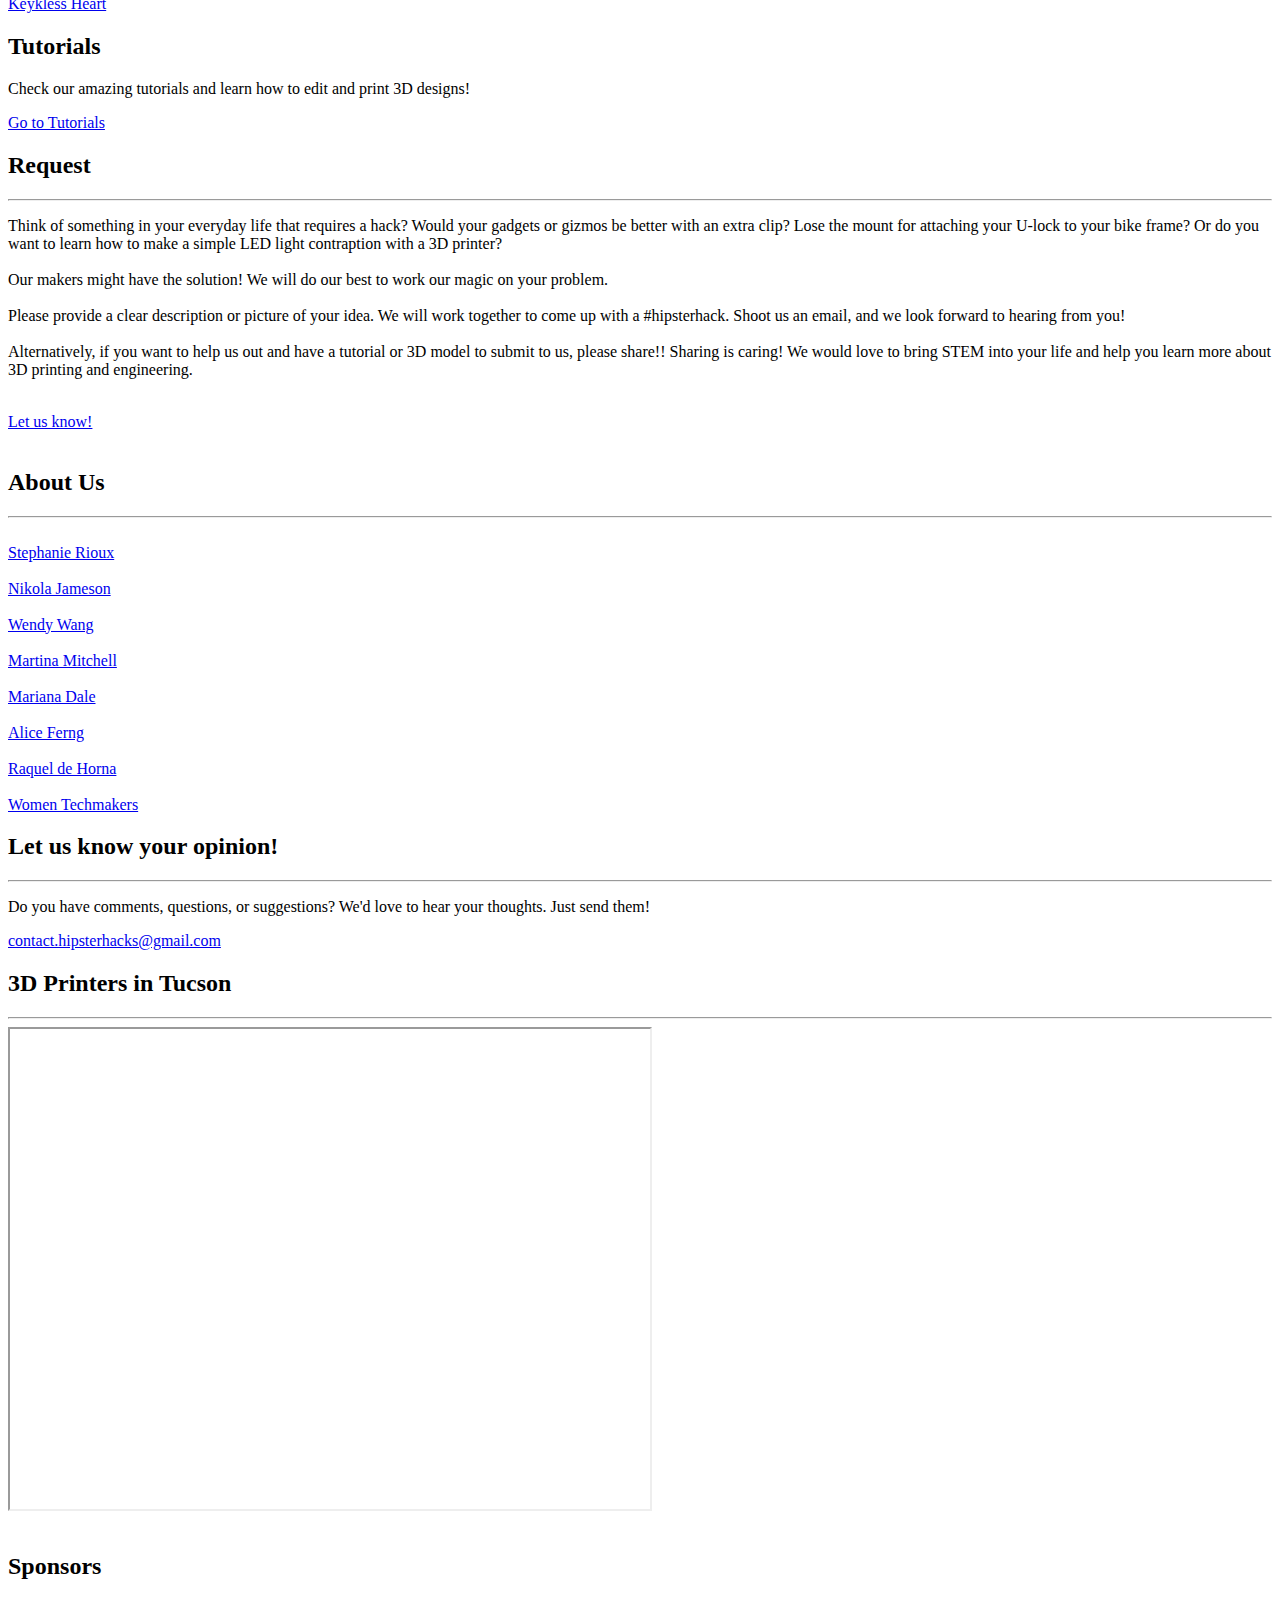
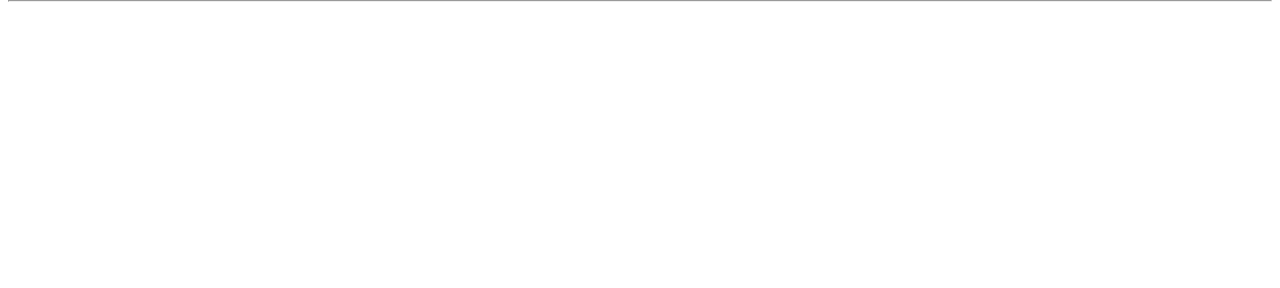
==== commit 16985c21: "change" ====
--- a/index.html
+++ b/index.html
@@ -103,7 +103,7 @@
                 <div class="col-lg-8 col-lg-offset-2 text-center">
                     <h2 class="section-heading">What is Hipster Hacks?</h2>
                     <hr class="light">
-                    <p class="text-faded">Fix your everyday problems with 3D printing and simple engineering solutions. Hipster Hacks is an an open-source site for makers to create and share ideas.</p>
+                    <p class="text-faded">Fix your everyday problems with 3D printing and simple engineering solutions. Hipster Hacks is an open-source site for makers to create and share ideas.</p>
                    <!-- <a href="#" class="btn btn-default btn-xl">Get Started!</a> -->
                 </div>
             </div>
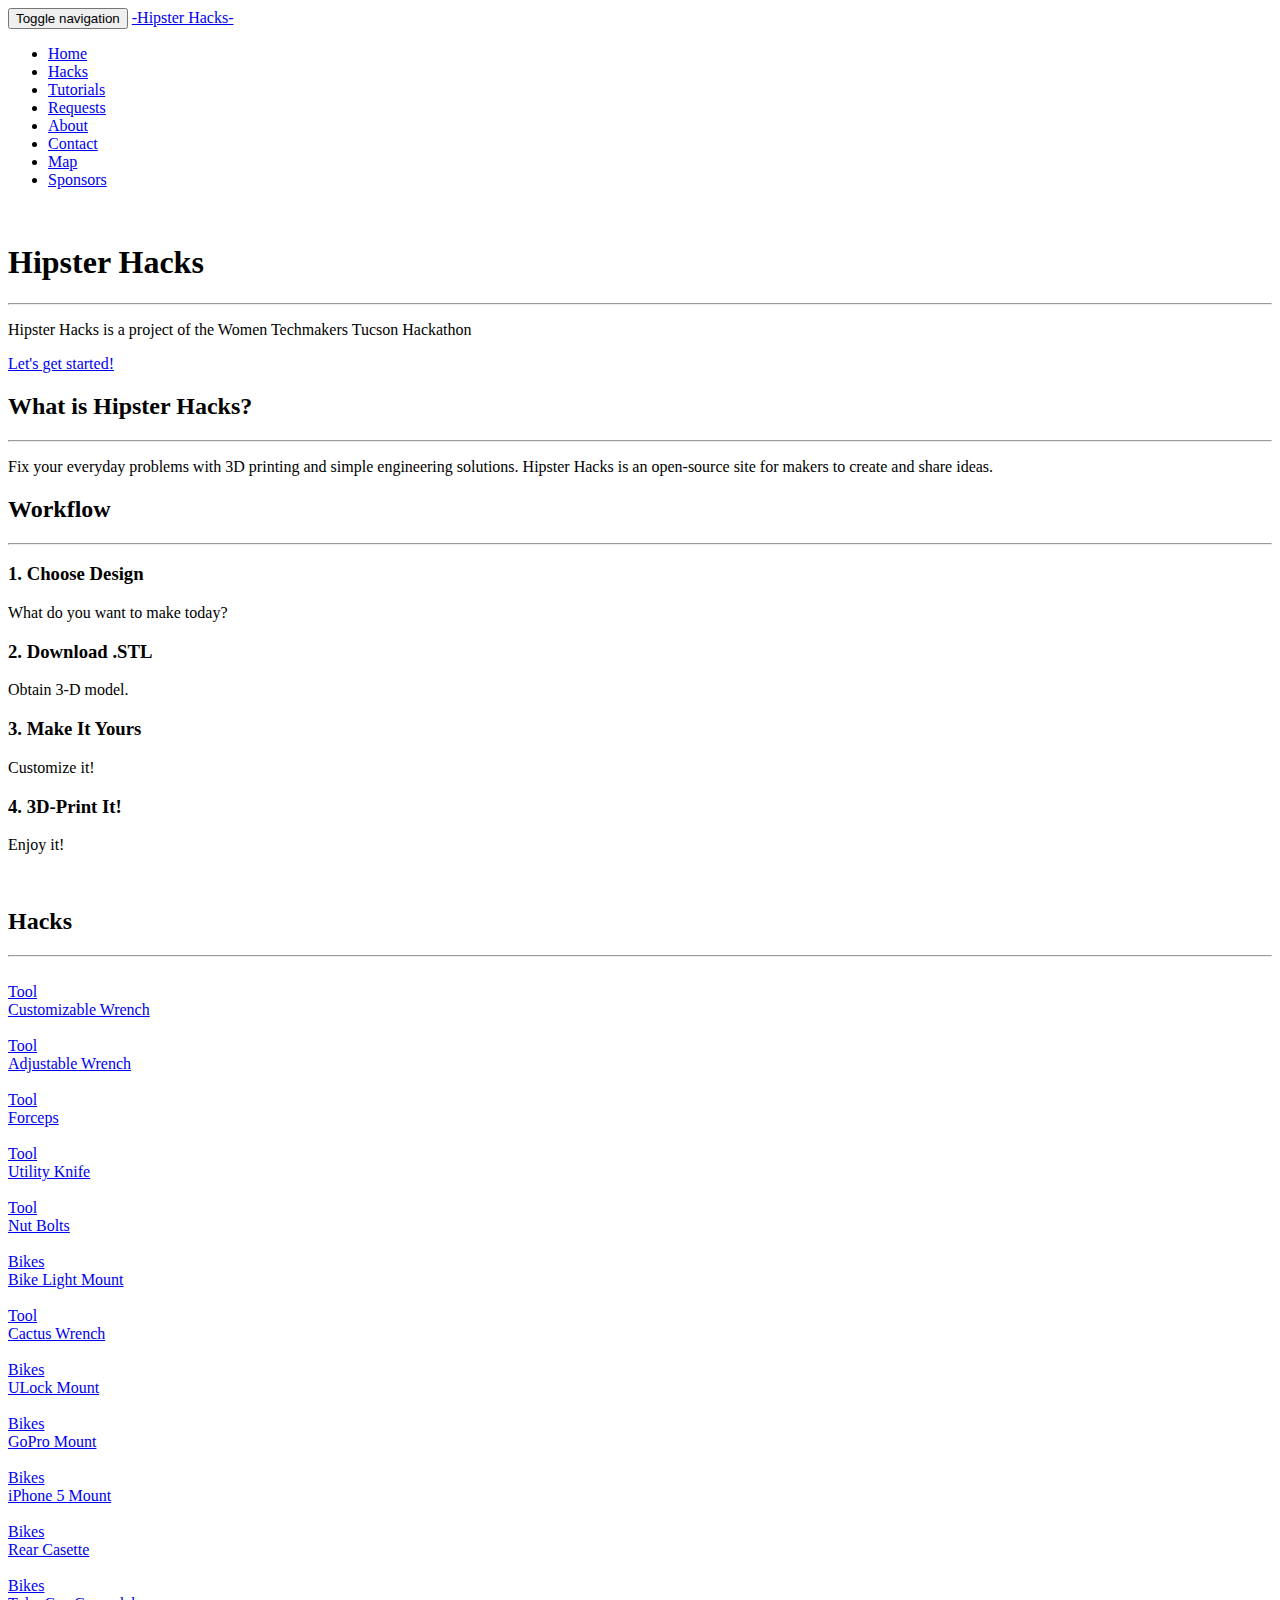
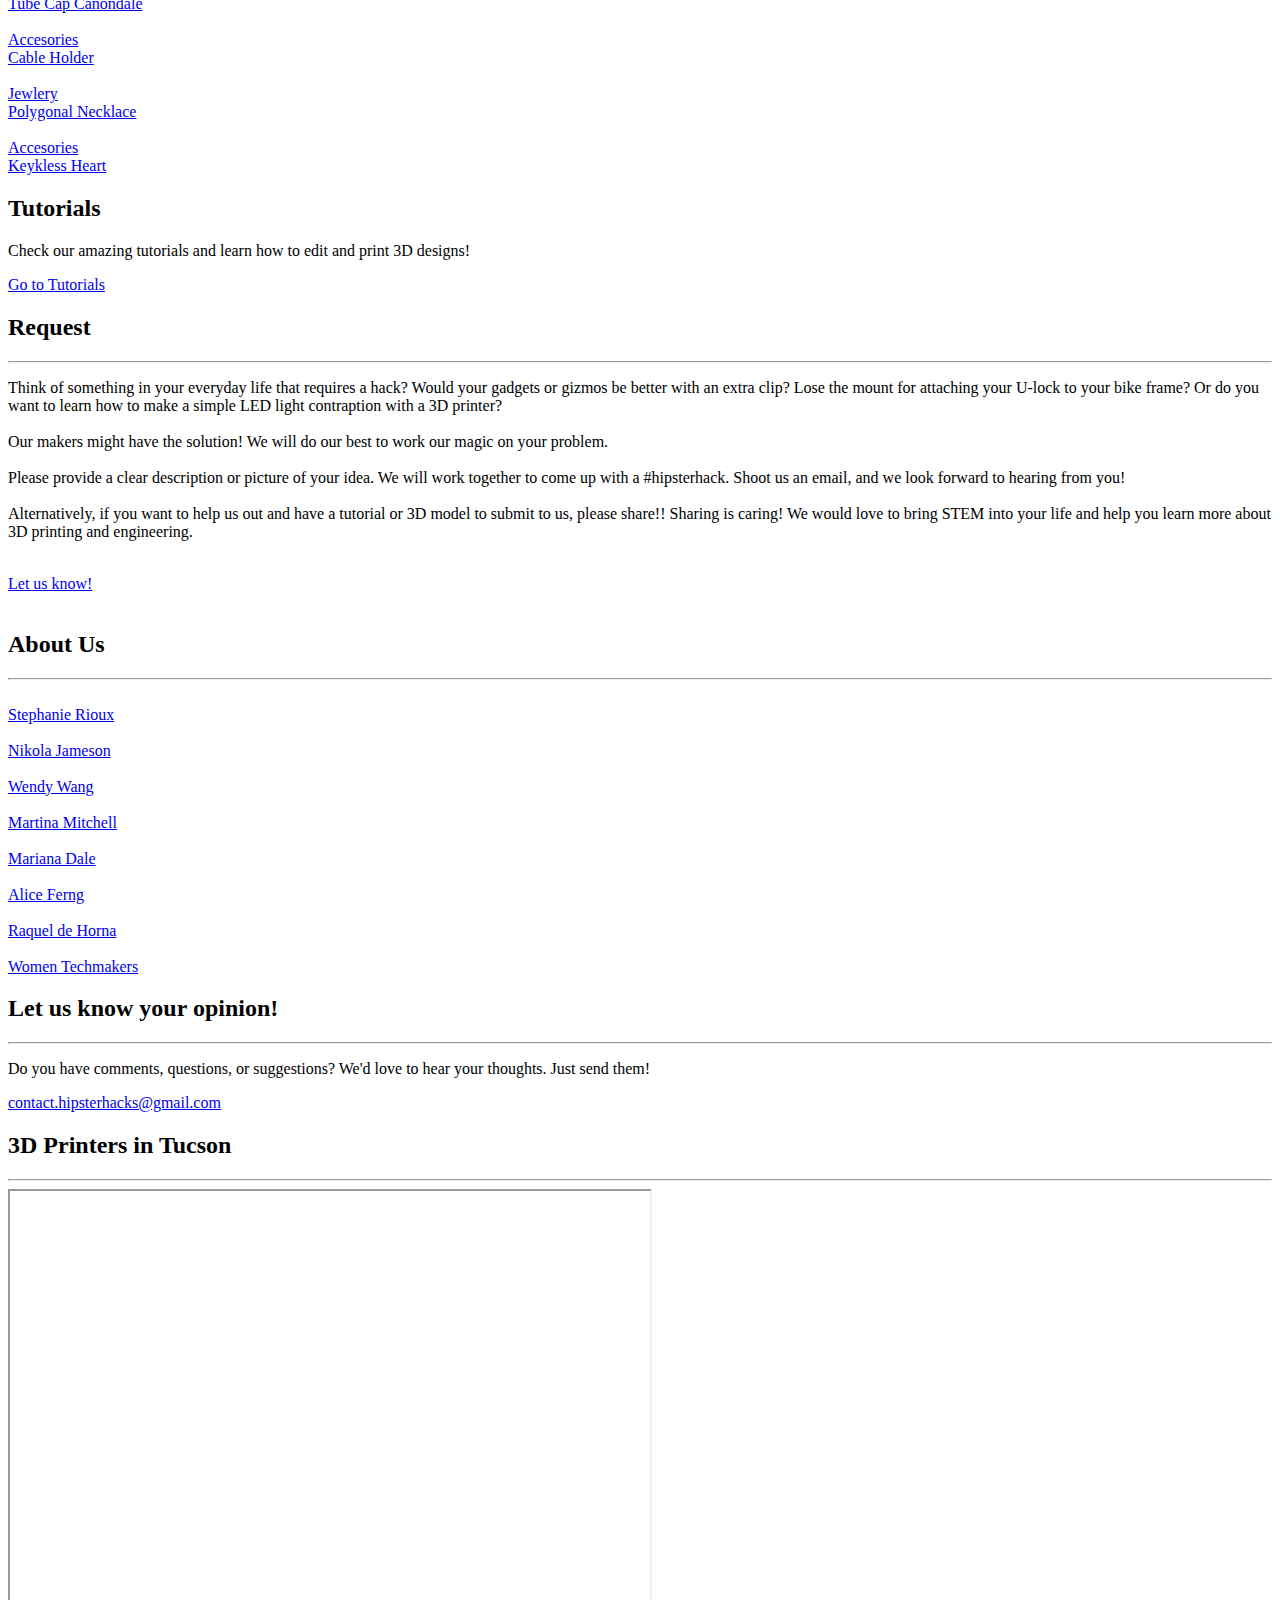
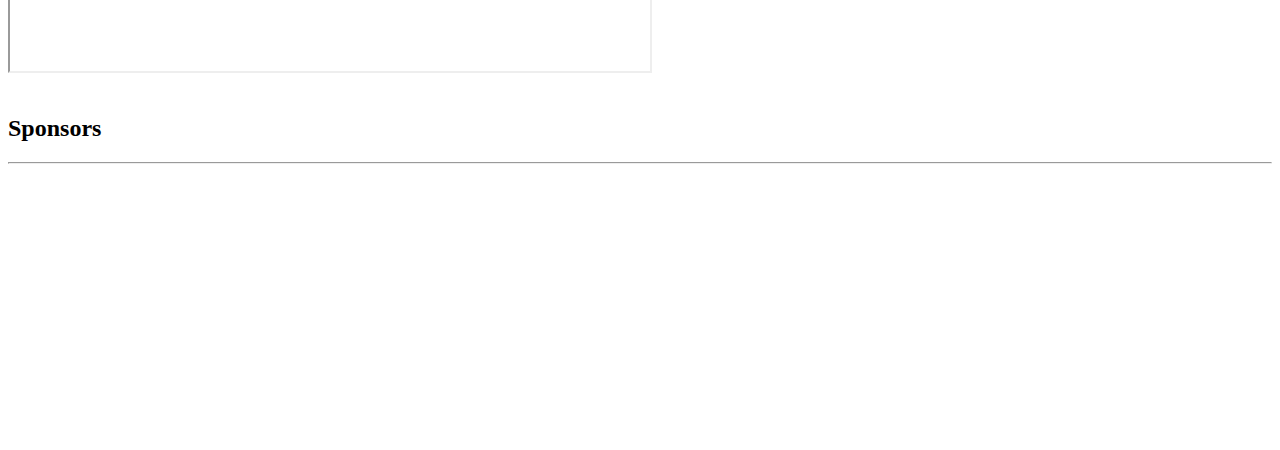
==== commit 28ae6f78: "Change in the boxes" ====
--- a/index.html
+++ b/index.html
@@ -195,8 +195,36 @@
                         </div>
                     </a>
                 </div>
-               
-               
+                <div class="col-lg-4 col-sm-6">
+                    <a href="http://www.thingiverse.com/thing:1101156" class="portfolio-box">
+                        <img src="img/portfolio/forceps.jpg" class="img-responsive" alt="">
+                        <div class="portfolio-box-caption">
+                            <div class="portfolio-box-caption-content">
+                                <div class="project-category text-faded">
+                                    Tool
+                                </div>
+                                <div class="project-name">
+                                    Forceps
+                                </div>
+                            </div>
+                        </div>
+                    </a>
+                </div>
+                <div class="col-lg-4 col-sm-6">
+                    <a href="http://www.thingiverse.com/thing:1060515" class="portfolio-box">
+                        <img src="img/portfolio/utility_knife.jpg" class="img-responsive" alt="">
+                        <div class="portfolio-box-caption">
+                            <div class="portfolio-box-caption-content">
+                                <div class="project-category text-faded">
+                                    Tool
+                                </div>
+                                <div class="project-name">
+                                    Utility Knife
+                                </div>
+                            </div>
+                        </div>
+                    </a>
+                </div>
                 <div class="col-lg-4 col-sm-6">
                     <a href="http://www.thingiverse.com/thing:193647" class="portfolio-box">
                         <img src="img/portfolio/nuts_bolts.jpg" class="img-responsive" alt="">
@@ -244,7 +272,23 @@
                         </div>
                     </a>
                 </div>
-                   
+                   <div class="col-lg-4 col-sm-6">
+                    <a href="http://www.thingiverse.com/thing:1030083" class="portfolio-box">
+                        <img src="img/portfolio/Ulock_mount.jpg" class="img-responsive" alt="">
+                        <div class="portfolio-box-caption">
+                            <div class="portfolio-box-caption-content">
+                                <div class="project-category text-faded">
+                                    Bikes
+                                </div>
+                                <div class="project-name">
+                                    ULock Mount
+
+
+                                </div>
+                            </div>
+                        </div>
+                    </a>
+                </div>
                    <div class="col-lg-4 col-sm-6">
                     <a href="http://www.thingiverse.com/thing:17413" class="portfolio-box">
                         <img src="img/portfolio/gopro_mtnbike.jpg" class="img-responsive" alt="">
